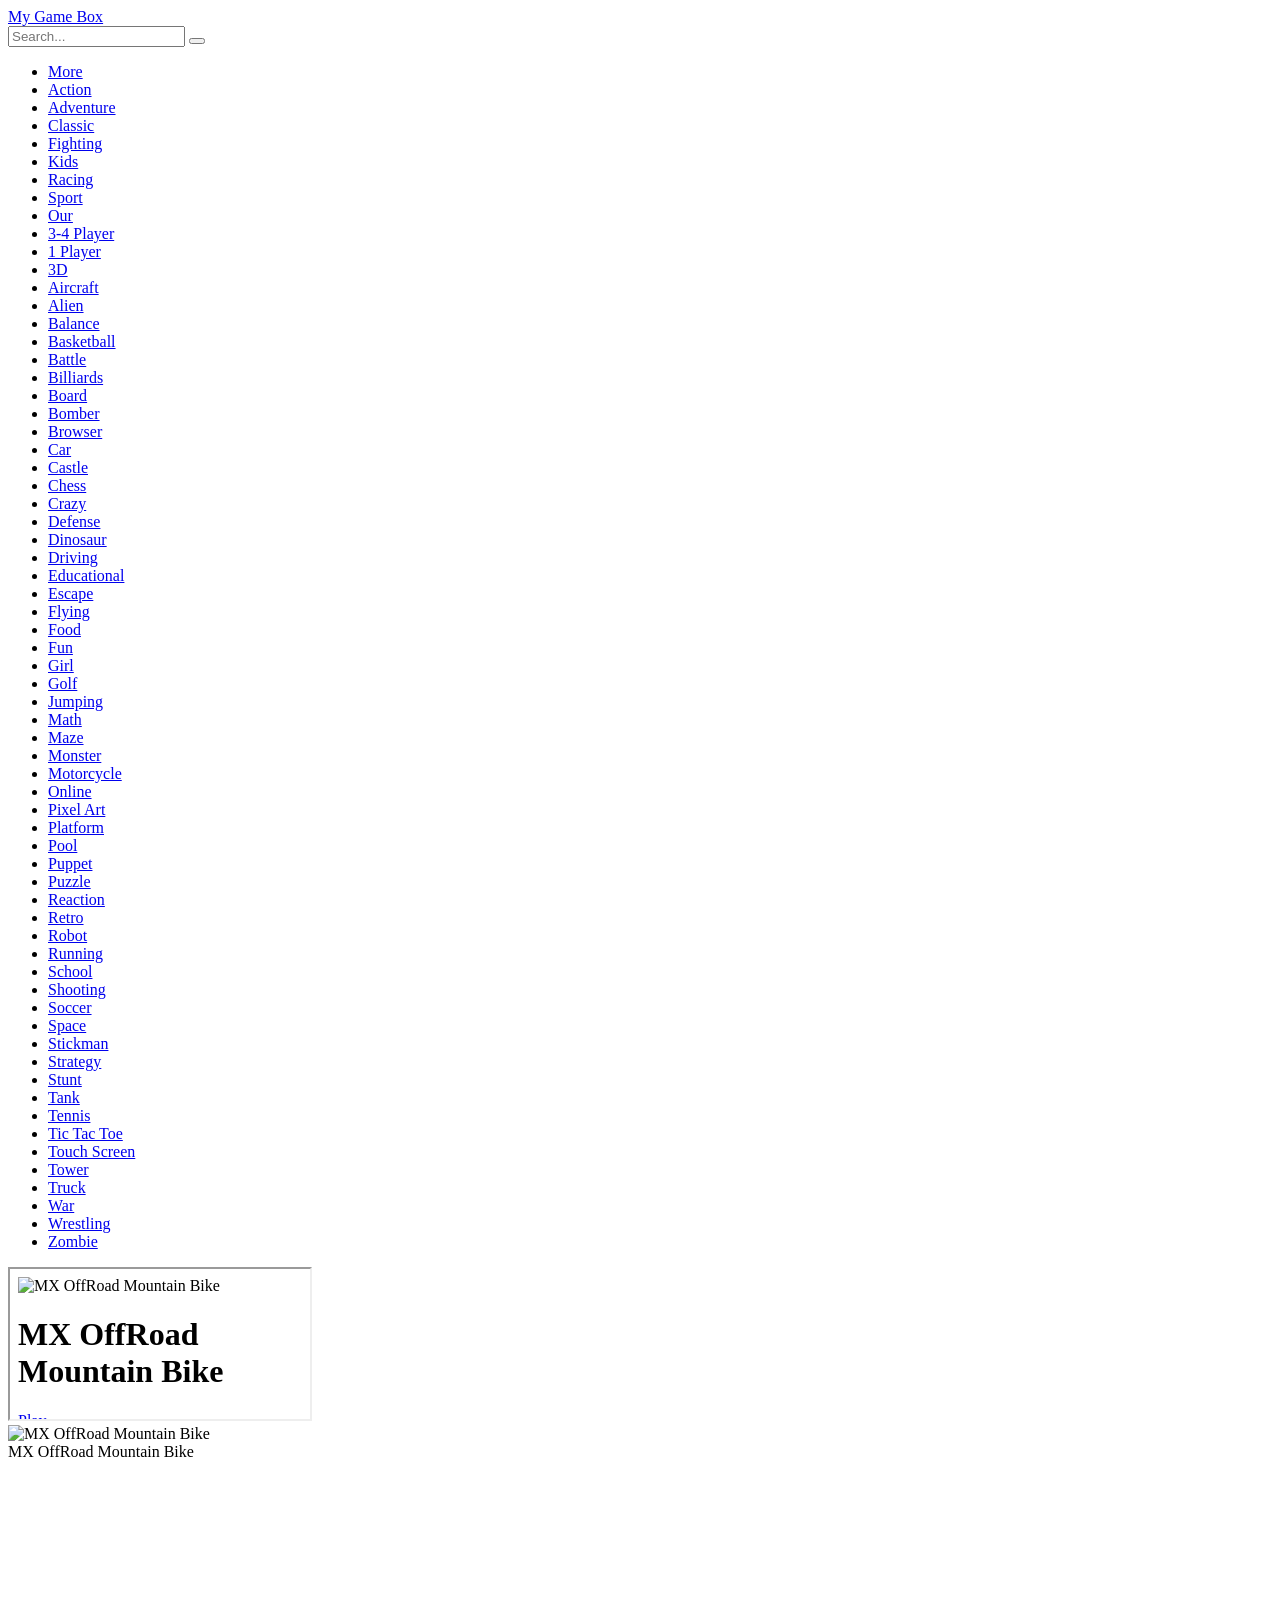
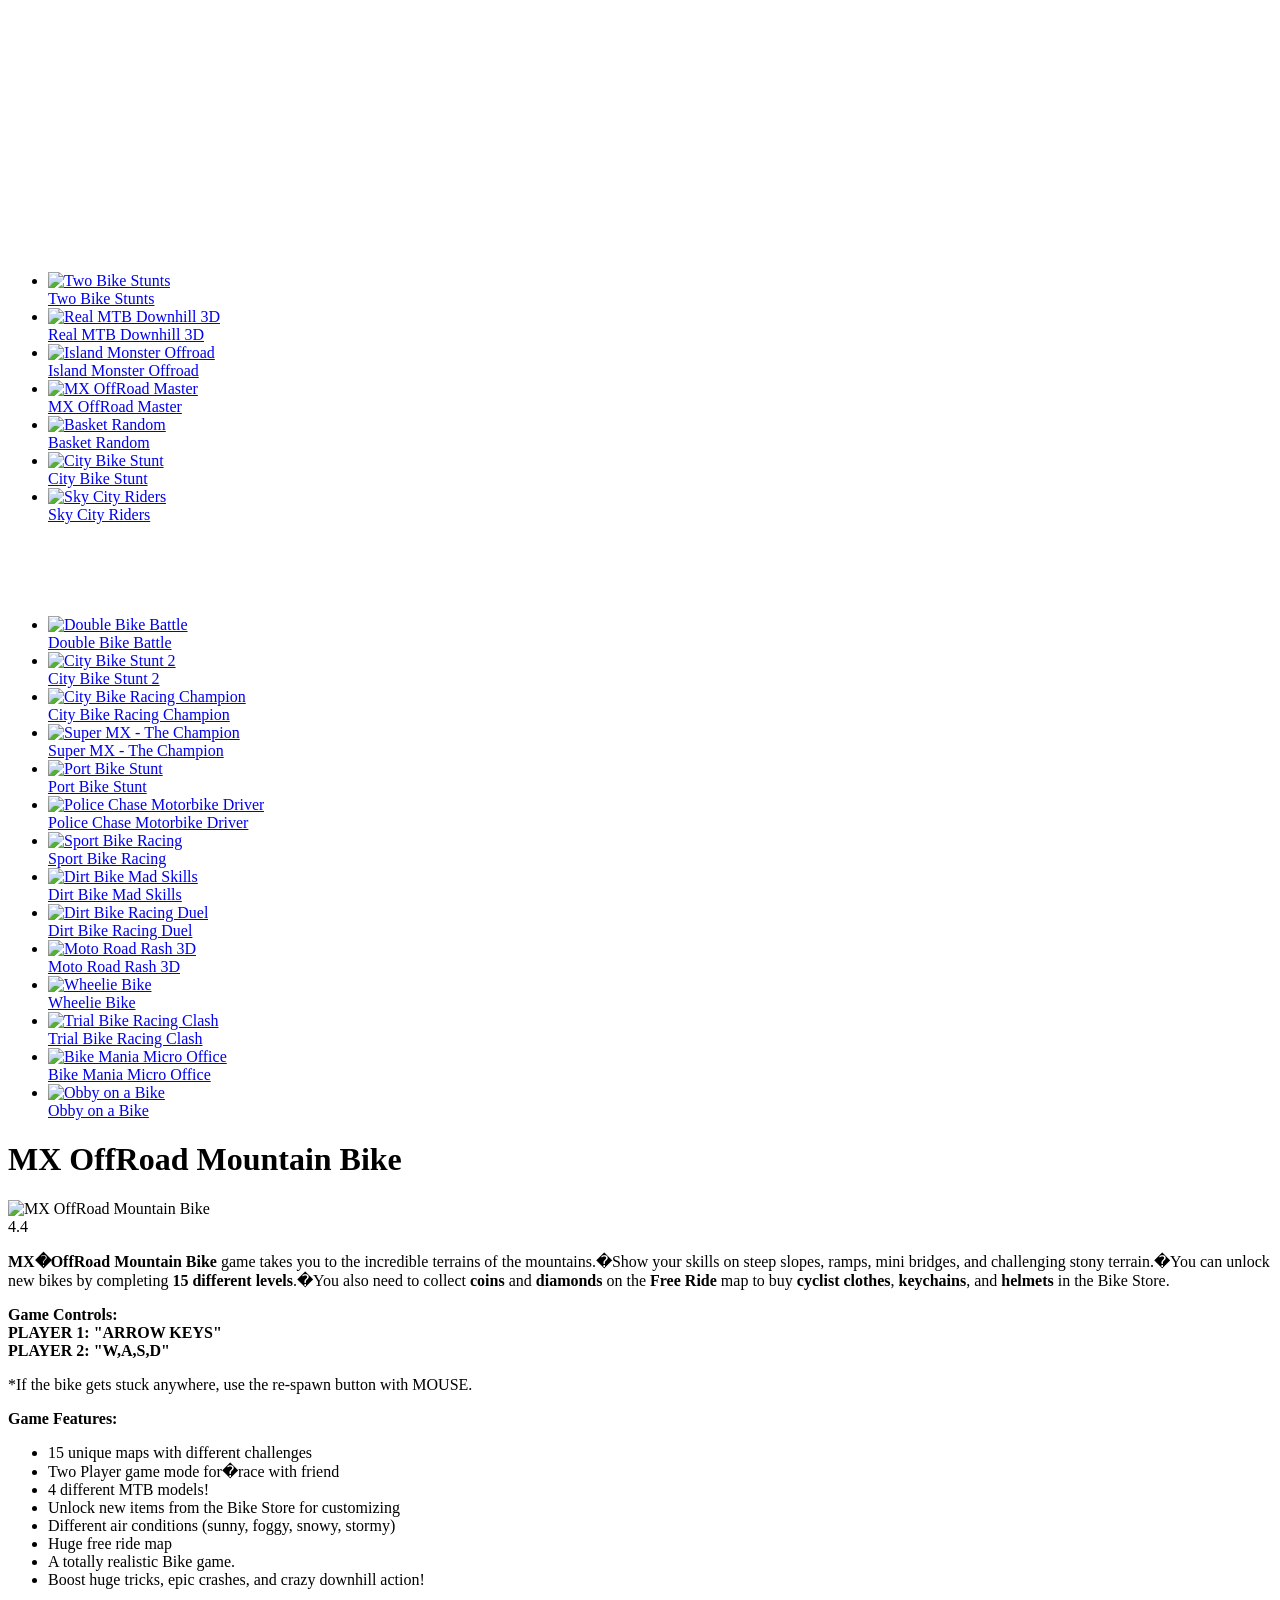
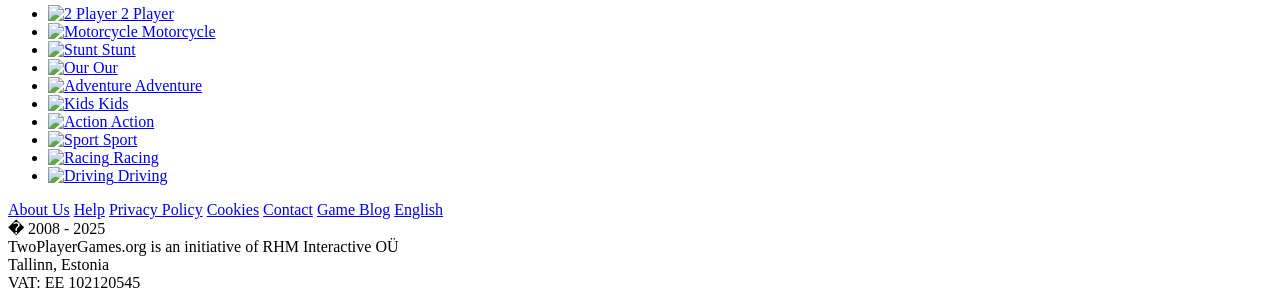
==== index.html @ 89d4104e "Add files via upload" ====
<!DOCTYPE html><html lang="en"><head>
    <meta http-equiv="Content-Type" content="text/html; charset=utf-8">
    <title>MX OffRoad Mountain Bike 🕹️ Two Player Games</title>
    <meta name="description" content="MX OffRoad Mountain Bike game takes you to the incredible terrains of the mountains. Show your skills on steep slopes, ramps, mini bridges, and challenging stony terrain. You can unlock new bikes by completing 15...">
    <meta name="robots" content="index, follow">
    <meta name="viewport" content="width=device-width">
    <link rel="canonical" href="https://www.twoplayergames.org/game/mx-offroad-mountain-bike">
    
    <link rel="alternate" hreflang="en" href="https://www.twoplayergames.org/game/mx-offroad-mountain-bike">
    <link rel="alternate" hreflang="fr" href="https://fr.twoplayergames.org/jeu/jeu-de-vtt-descente">
    <link rel="alternate" hreflang="es" href="https://es.twoplayergames.org/juego/juego-de-ciclismo-de-montana">
    <link rel="alternate" hreflang="de" href="https://de.twoplayergames.org/spiel/mountainbike-reitspiel">
    <link rel="alternate" hreflang="pt" href="https://br.twoplayergames.org/jogo/jogo-mundo-aberto-de-bicicleta">
    <link rel="alternate" hreflang="et" href="https://ee.twoplayergames.org/mangu/maastikurattasoidu-mang">
    <link rel="alternate" hreflang="tr" href="https://tr.twoplayergames.org/oyun/mtb-dag-bisikleti-macerasi">
    <link rel="icon" type="image/png" sizes="32x32" href="images/MX_OffRoad_Mountain_Bike_2.jpg">
    <link rel="icon" type="image/png" sizes="48x48" href="images/MX_OffRoad_Mountain_Bike_3.jpg">
    <link rel="manifest" href="/site.webmanifest">
    <link rel="preconnect" href="https://files.twoplayergames.org" crossorigin="">
    <link rel="preconnect" href="https://images.twoplayergames.org" crossorigin="">
    <link rel="preconnect" href="https://www.googletagmanager.com" crossorigin="">
    <link rel="preconnect" href="https://www.google-analytics.com" crossorigin="">
    <link rel="preconnect" href="https://instant.page" crossorigin="">
    <link rel="preconnect" href="https://cmp.inmobi.com" crossorigin="">

    <link href="css/twoplayergames-2a725bf2.css" rel="stylesheet">

<!-- InMobi Choice. Consent Manager Tag v3.0 (for TCF 2.2) -->
<script>
(function(){var host="twoplayergames.org";var element=document.createElement("script");var firstScript=document.getElementsByTagName("script")[0];var url="https://cmp.inmobi.com".concat("/choice/","VQjZvuLsaMwP2","/",host,"/choice.js?tag_version=V3");var uspTries=0;var uspTriesLimit=3;element.async=true;element.type="text/javascript";element.src=url;firstScript.parentNode.insertBefore(element,firstScript);function makeStub(){var TCF_LOCATOR_NAME="__tcfapiLocator";var queue=[];var win=window;var cmpFrame;function addFrame(){var doc=win.document;var otherCMP=!!win.frames[TCF_LOCATOR_NAME];if(!otherCMP){if(doc.body){var iframe=doc.createElement("iframe");iframe.style.cssText="display:none";iframe.name=TCF_LOCATOR_NAME;doc.body.appendChild(iframe)}else{setTimeout(addFrame,5)}}return!otherCMP}function tcfAPIHandler(){var gdprApplies;var args=arguments;if(!args.length){return queue}else if(args[0]==="setGdprApplies"){if(args.length>3&&args[2]===2&&typeof args[3]==="boolean"){gdprApplies=args[3];if(typeof args[2]==="function"){args[2]("set",true)}}}else if(args[0]==="ping"){var retr={gdprApplies:gdprApplies,cmpLoaded:false,cmpStatus:"stub"};if(typeof args[2]==="function"){args[2](retr)}}else{if(args[0]==="init"&&typeof args[3]==="object"){args[3]=Object.assign(args[3],{tag_version:"V3"})}queue.push(args)}}function postMessageEventHandler(event){var msgIsString=typeof event.data==="string";var json={};try{if(msgIsString){json=JSON.parse(event.data)}else{json=event.data}}catch(ignore){}var payload=json.__tcfapiCall;if(payload){window.__tcfapi(payload.command,payload.version,(function(retValue,success){var returnMsg={__tcfapiReturn:{returnValue:retValue,success:success,callId:payload.callId}};if(msgIsString){returnMsg=JSON.stringify(returnMsg)}if(event&&event.source&&event.source.postMessage){event.source.postMessage(returnMsg,"*")}}),payload.parameter)}}while(win){try{if(win.frames[TCF_LOCATOR_NAME]){cmpFrame=win;break}}catch(ignore){}if(win===window.top){break}win=win.parent}if(!cmpFrame){addFrame();win.__tcfapi=tcfAPIHandler;win.addEventListener("message",postMessageEventHandler,false)}}makeStub();function makeGppStub(){const CMP_ID=10;const SUPPORTED_APIS=["2:tcfeuv2","6:uspv1","7:usnatv1","8:usca","9:usvav1","10:uscov1","11:usutv1","12:usctv1"];window.__gpp_addFrame=function(n){if(!window.frames[n]){if(document.body){var i=document.createElement("iframe");i.style.cssText="display:none";i.name=n;document.body.appendChild(i)}else{window.setTimeout(window.__gpp_addFrame,10,n)}}};window.__gpp_stub=function(){var b=arguments;__gpp.queue=__gpp.queue||[];__gpp.events=__gpp.events||[];if(!b.length||b.length==1&&b[0]=="queue"){return __gpp.queue}if(b.length==1&&b[0]=="events"){return __gpp.events}var cmd=b[0];var clb=b.length>1?b[1]:null;var par=b.length>2?b[2]:null;if(cmd==="ping"){clb({gppVersion:"1.1",cmpStatus:"stub",cmpDisplayStatus:"hidden",signalStatus:"not ready",supportedAPIs:SUPPORTED_APIS,cmpId:CMP_ID,sectionList:[],applicableSections:[-1],gppString:"",parsedSections:{}},true)}else if(cmd==="addEventListener"){if(!("lastId"in __gpp)){__gpp.lastId=0}__gpp.lastId++;var lnr=__gpp.lastId;__gpp.events.push({id:lnr,callback:clb,parameter:par});clb({eventName:"listenerRegistered",listenerId:lnr,data:true,pingData:{gppVersion:"1.1",cmpStatus:"stub",cmpDisplayStatus:"hidden",signalStatus:"not ready",supportedAPIs:SUPPORTED_APIS,cmpId:CMP_ID,sectionList:[],applicableSections:[-1],gppString:"",parsedSections:{}}},true)}else if(cmd==="removeEventListener"){var success=false;for(var i=0;i<__gpp.events.length;i++){if(__gpp.events[i].id==par){__gpp.events.splice(i,1);success=true;break}}clb({eventName:"listenerRemoved",listenerId:par,data:success,pingData:{gppVersion:"1.1",cmpStatus:"stub",cmpDisplayStatus:"hidden",signalStatus:"not ready",supportedAPIs:SUPPORTED_APIS,cmpId:CMP_ID,sectionList:[],applicableSections:[-1],gppString:"",parsedSections:{}}},true)}else if(cmd==="hasSection"){clb(false,true)}else if(cmd==="getSection"||cmd==="getField"){clb(null,true)}else{__gpp.queue.push([].slice.apply(b))}};window.__gpp_msghandler=function(event){var msgIsString=typeof event.data==="string";try{var json=msgIsString?JSON.parse(event.data):event.data}catch(e){var json=null}if(typeof json==="object"&&json!==null&&"__gppCall"in json){var i=json.__gppCall;window.__gpp(i.command,(function(retValue,success){var returnMsg={__gppReturn:{returnValue:retValue,success:success,callId:i.callId}};event.source.postMessage(msgIsString?JSON.stringify(returnMsg):returnMsg,"*")}),"parameter"in i?i.parameter:null,"version"in i?i.version:"1.1")}};if(!("__gpp"in window)||typeof window.__gpp!=="function"){window.__gpp=window.__gpp_stub;window.addEventListener("message",window.__gpp_msghandler,false);window.__gpp_addFrame("__gppLocator")}}makeGppStub();var uspStubFunction=function(){var arg=arguments;if(typeof window.__uspapi!==uspStubFunction){setTimeout((function(){if(typeof window.__uspapi!=="undefined"){window.__uspapi.apply(window.__uspapi,arg)}}),500)}};var checkIfUspIsReady=function(){uspTries++;if(window.__uspapi===uspStubFunction&&uspTries<uspTriesLimit){console.warn("USP is not accessible")}else{clearInterval(uspInterval)}};if(typeof window.__uspapi==="undefined"){window.__uspapi=uspStubFunction;var uspInterval=setInterval(checkIfUspIsReady,6e3)}})();
</script>
<!-- End InMobi Choice. Consent Manager Tag v3.0 (for TCF 2.2) -->
<!-- Google Tag Manager -->
<script>(function(w,d,s,l,i){w[l]=w[l]||[];w[l].push({'gtm.start':
new Date().getTime(),event:'gtm.js'});var f=d.getElementsByTagName(s)[0],
j=d.createElement(s),dl=l!='dataLayer'?'&l='+l:'';j.async=true;j.src=
'https://www.googletagmanager.com/gtm.js?id='+i+dl;f.parentNode.insertBefore(j,f);
})(window,document,'script','dataLayer','GTM-WPDDRJ');</script>
<!-- End Google Tag Manager -->
<link rel="preconnect" href="//securepubads.g.doubleclick.net">
<link rel="preconnect" href="//stpd.cloud">
<script async="" src="js/gpt.js" crossorigin="anonymous"></script>
<script>
  stpd = window.stpd || {que: []};
  window.googletag = window.googletag || {};
  googletag.cmd = googletag.cmd || [];

  googletag.cmd.push(function() {
    var bodyWidth = document.getElementsByClassName('site-left')[0].clientWidth;

    var mappingLeft = googletag.sizeMapping()
        .addSize([bodyWidth + 320 + 10, 0], [[160,600],[120,600]])
        .addSize([bodyWidth + 240 + 10, 0], [[120,600]])
        .addSize([0, 0], [])
        .build();

    var mappingRight = googletag.sizeMapping()
        .addSize([0, 0], [])
        .addSize([bodyWidth + 240 + 10, 0], [[120,600]])
        .addSize([bodyWidth + 320 + 10, 0], [[160,600],[120,600]])
        .addSize([bodyWidth + 600 + 10, 0], [[300,600],[300,250],[160,600]])
        .build();

    googletag.defineSlot('/22538980388/twoplayergames.org_160x600_game_page_left_desktop', [[160,600],[120,600]], 'twoplayergames_org_game_page_left_desktop')
      .defineSizeMapping(mappingLeft)
      .addService(googletag.pubads());
    
    googletag.defineSlot('/22538980388/twoplayergames.org_970x90_game_bottom_desktop', [[970, 90], [728, 90], [970, 50], [980, 120]], 'twoplayergames_org_game_bottom_desktop')
      .addService(googletag.pubads());

    googletag.pubads().disableInitialLoad();
    googletag.pubads().enableSingleRequest();
    googletag.pubads().collapseEmptyDivs();
    googletag.enableServices();
  });

  function waitStpd(timeout = 5000, interval = 50) {
    return new Promise((resolve, reject) => {
      const start = Date.now();
      (function check() {
        if (typeof stpd !== 'undefined' && typeof stpd.initializeAdUnit === 'function') {
          resolve();
        } else if (Date.now() - start > timeout) {
          reject("stpd.initializeAdUnit not available in time");
        } else {
          setTimeout(check, interval);
        }
      })();
    });
  }
</script>

<!-- Prebid controller file -->
<script src="js/twoplayergames-roation.js"></script>
<script async="" src="https://stpd.cloud/saas/10013"></script>
    <link rel="preload" href="https://www.twoplayergames.org/gameframe/mx-offroad-mountain-bike" as="document">
    <link rel="prerender" href="https://www.twoplayergames.org/gameframe/mx-offroad-mountain-bike">

    <meta property="og:url" content="https://www.twoplayergames.org/game/mx-offroad-mountain-bike">
    <meta property="og:type" content="website">
    <meta property="og:title" content="MX OffRoad Mountain Bike">
    <meta property="og:description" content="MX OffRoad Mountain Bike game takes you to the incredible terrains of the mountains. Show your skills on steep slopes, ramps, mini bridges, and challenging stony terrain. You can unlock new bikes by completing 15...">
    <meta property="og:image" content="images/MX_OffRoad_Mountain_Bike_1.jpg">

    <meta name="twitter:card" content="summary_large_image">
    <meta property="twitter:domain" content="twoplayergames.org">
    <meta property="twitter:url" content="https://www.twoplayergames.org/game/mx-offroad-mountain-bike">
    <meta name="twitter:title" content="MX OffRoad Mountain Bike">
    <meta name="twitter:description" content="MX OffRoad Mountain Bike game takes you to the incredible terrains of the mountains. Show your skills on steep slopes, ramps, mini bridges, and challenging stony terrain. You can unlock new bikes by completing 15...">
    <meta name="twitter:image" content="https://images.twoplayergames.org/files/games/o1/MX_OffRoad_Mountain_Bike/MX_OffRoad_Mountain_Bike.jpg?auto=format&w=200">
</head>

<body>
<iframe style="display: none;" name="__tcfapiLocator"></iframe>

<div class="site-body">
        <div class="left-ad">
        <div class="left-ad-160">
            <div>
  <!-- /22538980388/twoplayergames.org_160x600_game_page_left_desktop -->
  <div id="twoplayergames_org_game_page_left_desktop" style="position: sticky; top: 5px"></div>
  <script>
    googletag.cmd.push(function() {
      googletag.display('twoplayergames_org_game_page_left_desktop');

      waitStpd().then(() => {
          stpd.initializeAdUnit('twoplayergames_org_game_page_left_desktop');
      }).catch(console.warn);
    });
  </script>
</div>
        </div>
    </div>
        <div class="site-left">
        <div class="top-space">
    <div class="logo">
        <a target="_parent" href="https://www.twoplayergames.org/" title="Two Player Games"></a>
    </div>
    <div class="top-game-box">
        <a href="#" class="game-box-btn" draggable="false" data-text-empty="Your game box is empty.">
            My Game Box
            <i class="con monochrome-inbox"></i>
        </a>
    </div>
    <div class="top-search">
        <form action="/search" enctype="application/x-www-form-urlencoded" id="search-form" method="get">
            <div class="top-search-input-container">
                <input name="q" class="search-input" type="text" title="Game search" placeholder="Search...">
                <button class="search-button" type="submit" aria-label="Search"><span class="monochrome-search"></span></button>
            </div>
        </form>
    </div>
</div>

<div class="site-top-container">
    <div class="site-top-left"></div>
    <div class="site-top">
        <div class="top-menu" data-text-close="Close">
    <ul>
        <li><a href="#" class="menu-toggle" title=""><span class="cat-icon monochrome-plus-sign"></span><span>More</span></a></li>
            <li><a href="https://www.twoplayergames.org/action" title="Action Games">
                <span class="cat-icon monochrome-category-6"></span><span class="cat-title">Action</span></a></li>
            <li><a href="https://www.twoplayergames.org/adventure" title="Adventure Games">
                <span class="cat-icon monochrome-category-1"></span><span class="cat-title">Adventure</span></a></li>
            <li><a href="https://www.twoplayergames.org/classic" title="Classic Games">
                <span class="cat-icon monochrome-category-2"></span><span class="cat-title">Classic</span></a></li>
            <li><a href="https://www.twoplayergames.org/fighting" title="Fighting Games">
                <span class="cat-icon monochrome-category-4"></span><span class="cat-title">Fighting</span></a></li>
            <li><a href="https://www.twoplayergames.org/kids" title="Kids Games">
                <span class="cat-icon monochrome-category-7"></span><span class="cat-title">Kids</span></a></li>
            <li><a href="https://www.twoplayergames.org/racing" title="Racing Games">
                <span class="cat-icon monochrome-category-3"></span><span class="cat-title">Racing</span></a></li>
            <li><a href="https://www.twoplayergames.org/sport" title="Sport Games">
                <span class="cat-icon monochrome-category-5"></span><span class="cat-title">Sport</span></a></li>
            <li><a href="https://www.twoplayergames.org/our" title="Our Games">
                <span class="cat-icon monochrome-category-12"></span><span class="cat-title">Our</span></a></li>
            <li><a href="https://www.twoplayergames.org/3-4-player" title="3-4 Player Games">
                <span class="cat-icon monochrome-category-13"></span><span class="cat-title">3-4 Player</span></a></li>
            <li><a href="https://www.twoplayergames.org/1-player" title="1 Player Games">
                <span class="cat-icon monochrome-category-9"></span><span class="cat-title">1 Player</span></a></li>
            <li><a href="https://www.twoplayergames.org/3d" title="3D Games">
                <span class="cat-icon monochrome-category-8"></span><span class="cat-title">3D</span></a></li>
            <li><a href="https://www.twoplayergames.org/aircraft" title="Aircraft Games">
                <span class="cat-icon monochrome-category-40"></span><span class="cat-title">Aircraft</span></a></li>
            <li><a href="https://www.twoplayergames.org/alien" title="Alien Games">
                <span class="cat-icon monochrome-category-42"></span><span class="cat-title">Alien</span></a></li>
            <li><a href="https://www.twoplayergames.org/balance" title="Balance Games">
                <span class="cat-icon monochrome-category-43"></span><span class="cat-title">Balance</span></a></li>
            <li><a href="https://www.twoplayergames.org/basketball" title="Basketball Games">
                <span class="cat-icon monochrome-category-19"></span><span class="cat-title">Basketball</span></a></li>
            <li><a href="https://www.twoplayergames.org/battle" title="Battle Games">
                <span class="cat-icon monochrome-category-44"></span><span class="cat-title">Battle</span></a></li>
            <li><a href="https://www.twoplayergames.org/billiards" title="Billiards Games">
                <span class="cat-icon monochrome-category-45"></span><span class="cat-title">Billiards</span></a></li>
            <li><a href="https://www.twoplayergames.org/board" title="Board Games">
                <span class="cat-icon monochrome-category-21"></span><span class="cat-title">Board</span></a></li>
            <li><a href="https://www.twoplayergames.org/bomber" title="Bomber Games">
                <span class="cat-icon monochrome-category-46"></span><span class="cat-title">Bomber</span></a></li>
            <li><a href="https://www.twoplayergames.org/browser" title="Browser Games">
                <span class="cat-icon monochrome-category-37"></span><span class="cat-title">Browser</span></a></li>
            <li><a href="https://www.twoplayergames.org/car" title="Car Games">
                <span class="cat-icon monochrome-category-15"></span><span class="cat-title">Car</span></a></li>
            <li><a href="https://www.twoplayergames.org/castle" title="Castle Games">
                <span class="cat-icon monochrome-category-47"></span><span class="cat-title">Castle</span></a></li>
            <li><a href="https://www.twoplayergames.org/chess" title="Chess Games">
                <span class="cat-icon monochrome-category-28"></span><span class="cat-title">Chess</span></a></li>
            <li><a href="https://www.twoplayergames.org/crazy" title="Crazy Games">
                <span class="cat-icon monochrome-category-41"></span><span class="cat-title">Crazy</span></a></li>
            <li><a href="https://www.twoplayergames.org/defense" title="Defense Games">
                <span class="cat-icon monochrome-category-48"></span><span class="cat-title">Defense</span></a></li>
            <li><a href="https://www.twoplayergames.org/dinosaur" title="Dinosaur Games">
                <span class="cat-icon monochrome-category-49"></span><span class="cat-title">Dinosaur</span></a></li>
            <li><a href="https://www.twoplayergames.org/driving" title="Driving Games">
                <span class="cat-icon monochrome-category-50"></span><span class="cat-title">Driving</span></a></li>
            <li><a href="https://www.twoplayergames.org/educational" title="Educational Games">
                <span class="cat-icon monochrome-category-51"></span><span class="cat-title">Educational</span></a></li>
            <li><a href="https://www.twoplayergames.org/escape" title="Escape Games">
                <span class="cat-icon monochrome-category-52"></span><span class="cat-title">Escape</span></a></li>
            <li><a href="https://www.twoplayergames.org/flying" title="Flying Games">
                <span class="cat-icon monochrome-category-20"></span><span class="cat-title">Flying</span></a></li>
            <li><a href="https://www.twoplayergames.org/food" title="Food Games">
                <span class="cat-icon monochrome-category-25"></span><span class="cat-title">Food</span></a></li>
            <li><a href="https://www.twoplayergames.org/fun" title="Fun Games">
                <span class="cat-icon monochrome-category-23"></span><span class="cat-title">Fun</span></a></li>
            <li><a href="https://www.twoplayergames.org/girl" title="Girl Games">
                <span class="cat-icon monochrome-category-29"></span><span class="cat-title">Girl</span></a></li>
            <li><a href="https://www.twoplayergames.org/golf" title="Golf Games">
                <span class="cat-icon monochrome-category-53"></span><span class="cat-title">Golf</span></a></li>
            <li><a href="https://www.twoplayergames.org/jumping" title="Jumping Games">
                <span class="cat-icon monochrome-category-70"></span><span class="cat-title">Jumping</span></a></li>
            <li><a href="https://www.twoplayergames.org/math" title="Math Games">
                <span class="cat-icon monochrome-category-33"></span><span class="cat-title">Math</span></a></li>
            <li><a href="https://www.twoplayergames.org/maze" title="Maze Games">
                <span class="cat-icon monochrome-category-54"></span><span class="cat-title">Maze</span></a></li>
            <li><a href="https://www.twoplayergames.org/monster" title="Monster Games">
                <span class="cat-icon monochrome-category-55"></span><span class="cat-title">Monster</span></a></li>
            <li><a href="https://www.twoplayergames.org/motorcycle" title="Motorcycle Games">
                <span class="cat-icon monochrome-category-34"></span><span class="cat-title">Motorcycle</span></a></li>
            <li><a href="https://www.twoplayergames.org/online" title="Online Games">
                <span class="cat-icon monochrome-category-22"></span><span class="cat-title">Online</span></a></li>
            <li><a href="https://www.twoplayergames.org/pixel-art" title="Pixel Art Games">
                <span class="cat-icon monochrome-category-56"></span><span class="cat-title">Pixel Art</span></a></li>
            <li><a href="https://www.twoplayergames.org/platform" title="Platform Games">
                <span class="cat-icon monochrome-category-57"></span><span class="cat-title">Platform</span></a></li>
            <li><a href="https://www.twoplayergames.org/pool" title="Pool Games">
                <span class="cat-icon monochrome-category-32"></span><span class="cat-title">Pool</span></a></li>
            <li><a href="https://www.twoplayergames.org/puppet" title="Puppet Games">
                <span class="cat-icon monochrome-category-58"></span><span class="cat-title">Puppet</span></a></li>
            <li><a href="https://www.twoplayergames.org/puzzle" title="Puzzle Games">
                <span class="cat-icon monochrome-category-59"></span><span class="cat-title">Puzzle</span></a></li>
            <li><a href="https://www.twoplayergames.org/reaction" title="Reaction Games">
                <span class="cat-icon monochrome-category-38"></span><span class="cat-title">Reaction</span></a></li>
            <li><a href="https://www.twoplayergames.org/retro" title="Retro Games">
                <span class="cat-icon monochrome-category-60"></span><span class="cat-title">Retro</span></a></li>
            <li><a href="https://www.twoplayergames.org/robot" title="Robot Games">
                <span class="cat-icon monochrome-category-61"></span><span class="cat-title">Robot</span></a></li>
            <li><a href="https://www.twoplayergames.org/running" title="Running Games">
                <span class="cat-icon monochrome-category-17"></span><span class="cat-title">Running</span></a></li>
            <li><a href="https://www.twoplayergames.org/school" title="School Games">
                <span class="cat-icon monochrome-category-62"></span><span class="cat-title">School</span></a></li>
            <li><a href="https://www.twoplayergames.org/shooting" title="Shooting Games">
                <span class="cat-icon monochrome-category-24"></span><span class="cat-title">Shooting</span></a></li>
            <li><a href="https://www.twoplayergames.org/soccer" title="Soccer Games">
                <span class="cat-icon monochrome-category-31"></span><span class="cat-title">Soccer</span></a></li>
            <li><a href="https://www.twoplayergames.org/space" title="Space Games">
                <span class="cat-icon monochrome-category-63"></span><span class="cat-title">Space</span></a></li>
            <li><a href="https://www.twoplayergames.org/stickman" title="Stickman Games">
                <span class="cat-icon monochrome-category-30"></span><span class="cat-title">Stickman</span></a></li>
            <li><a href="https://www.twoplayergames.org/strategy" title="Strategy Games">
                <span class="cat-icon monochrome-category-64"></span><span class="cat-title">Strategy</span></a></li>
            <li><a href="https://www.twoplayergames.org/stunt" title="Stunt Games">
                <span class="cat-icon monochrome-category-14"></span><span class="cat-title">Stunt</span></a></li>
            <li><a href="https://www.twoplayergames.org/tank" title="Tank Games">
                <span class="cat-icon monochrome-category-16"></span><span class="cat-title">Tank</span></a></li>
            <li><a href="https://www.twoplayergames.org/tennis" title="Tennis Games">
                <span class="cat-icon monochrome-category-65"></span><span class="cat-title">Tennis</span></a></li>
            <li><a href="https://www.twoplayergames.org/tic-tac-toe" title="Tic Tac Toe Games">
                <span class="cat-icon monochrome-category-36"></span><span class="cat-title">Tic Tac Toe</span></a></li>
            <li><a href="https://www.twoplayergames.org/touch-screen" title="Touch Screen Games">
                <span class="cat-icon monochrome-category-66"></span><span class="cat-title">Touch Screen</span></a></li>
            <li><a href="https://www.twoplayergames.org/tower" title="Tower Games">
                <span class="cat-icon monochrome-category-67"></span><span class="cat-title">Tower</span></a></li>
            <li><a href="https://www.twoplayergames.org/truck" title="Truck Games">
                <span class="cat-icon monochrome-category-71"></span><span class="cat-title">Truck</span></a></li>
            <li><a href="https://www.twoplayergames.org/war" title="War Games">
                <span class="cat-icon monochrome-category-68"></span><span class="cat-title">War</span></a></li>
            <li><a href="https://www.twoplayergames.org/wrestling" title="Wrestling Games">
                <span class="cat-icon monochrome-category-69"></span><span class="cat-title">Wrestling</span></a></li>
            <li><a href="https://www.twoplayergames.org/zombie" title="Zombie Games">
                <span class="cat-icon monochrome-category-26"></span><span class="cat-title">Zombie</span></a></li>
        </ul>
</div>
    </div>
    <div class="site-top-right"></div>
</div>
        <div class="site-main pt-10">
            <div class="game-page-top">
    <div class="game-page-top-left">
        <noscript>
            <div class="alert">JavaScript must be enabled to play this game.</div>
        </noscript>

        <div class="game">
            <div id="game-container" style="width:950px; height:589px;">
                <iframe title="MX OffRoad Mountain Bike" name="game-frame" id="game-frame" src="mx-offroad-mountain-bike.html" tabindex="0" allowfullscreen=""></iframe>
                <div class="game-bottom-bar">
                    <div class="game-details">
                        <img alt="MX OffRoad Mountain Bike" class="image" height="38" src="images/MX_OffRoad_Mountain_Bike.jpg" title="MX OffRoad Mountain Bike" width="50">
                        <div class="title">MX OffRoad Mountain Bike</div>
                    </div>
                    <div class="game-tools">
                        <a href="#" class="game-box-add" aria-label="Add game to your game-box." rel="tipsy-s" data-text-add="Add to My Game Box" data-text-in="This game is in your Game Box."><span class="monochrome-inbox-in"></span></a>
                        <a href="#" class="lights-on-off" aria-label="Turn on/off the lights." rel="tipsy-s" data-text-turn-off="Turn Off the Lights" data-text-turn-on="Turn On the Lights" data-text-confirm="Are you sure you want to exit the game?"><span class="monochrome-lightbulb"></span></a>
                        <a href="#" class="game-full-screen" aria-label="Switch to full-screen." rel="tipsy-s" title="Switch to Full-screen"><span class="monochrome-fullscreen"></span></a>
                    </div>
                </div>
            </div>
        </div>
    </div>
</div>
<div class="game-page-related">
    <ul class="game-list">
                    <li><a href="https://www.twoplayergames.org/game/two-bike-stunts" title="Two Bike Stunts" data-game-id="1811" data-game-slug="two-bike-stunts" data-game-image="o1/Two_Bike_Stunts/Two_Bike_Stunts.jpg" data-video-thumb="{" mp4":"o1\="" two_bike_stunts\="" two-bike-stunts-200x150.mp4","webm":"o1\="" two-bike-stunts-200x150.webm"}"="">
    <div class="image"><img draggable="false" srcset="images/Two_Bike_Stunts.jpg 1x, images/Two_Bike_Stunts_1.jpg 2x" src="images/Two_Bike_Stunts.jpg" width="100" height="75" alt="Two Bike Stunts"></div>
    <div class="title">Two Bike Stunts</div>
</a></li>
                    <li><a href="https://www.twoplayergames.org/game/real-mtb-downhill-3d" title="Real MTB Downhill 3D" data-game-id="1762" data-game-slug="real-mtb-downhill-3d" data-game-image="other/Real_MTB_Downhill/Real_MTB_Downhill.jpg">
    <div class="image"><img draggable="false" srcset="images/Real_MTB_Downhill.jpg 1x, images/Real_MTB_Downhill_1.jpg 2x" src="images/Real_MTB_Downhill.jpg" width="100" height="75" alt="Real MTB Downhill 3D"></div>
    <div class="title">Real MTB Downhill 3D</div>
</a></li>
                    <li><a href="https://www.twoplayergames.org/game/island-monster-offroad" title="Island Monster Offroad" data-game-id="1879" data-game-slug="island-monster-offroad" data-game-image="o1/Island_Monster_Offroad/island_monster.jpg" data-video-thumb="{" mp4":"o1\="" island_monster_offroad\="" island-monster-offroad-200x150.mp4","webm":"o1\="" island-monster-offroad-200x150.webm"}"="">
    <div class="image"><img draggable="false" srcset="images/island_monster.jpg 1x, images/island_monster_1.jpg 2x" src="images/island_monster.jpg" width="100" height="75" alt="Island Monster Offroad"></div>
    <div class="title">Island Monster Offroad</div>
</a></li>
                    <li><a href="https://www.twoplayergames.org/game/mx-offroad-master" title="MX OffRoad Master" data-game-id="2139" data-game-slug="mx-offroad-master" data-game-image="other/Mx_OffRoad_Master.jpg" data-video-thumb="{" mp4":"other\="" mx-offroad-master-200x150.mp4","webm":"other\="" mx-offroad-master-200x150.webm"}"="">
    <div class="image"><img draggable="false" srcset="images/Mx_OffRoad_Master.jpg 1x, images/Mx_OffRoad_Master_1.jpg 2x" src="images/Mx_OffRoad_Master.jpg" width="100" height="75" alt="MX OffRoad Master"></div>
    <div class="title">MX OffRoad Master</div>
</a></li>
                    <li><a href="https://www.twoplayergames.org/game/basket-random" title="Basket Random" data-game-id="1742" data-game-slug="basket-random" data-game-image="other/Basket_Random/Basket_Random.jpg" data-video-thumb="{" mp4":"other\="" basket_random\="" basket-random-200x150.mp4","webm":"other\="" basket-random-200x150.webm"}"="">
    <div class="image"><img draggable="false" srcset="images/Basket_Random.jpg 1x, images/Basket_Random_1.jpg 2x" src="images/Basket_Random.jpg" width="100" height="75" alt="Basket Random"></div>
    <div class="title">Basket Random</div>
</a></li>
                    <li><a href="https://www.twoplayergames.org/game/city-bike-stunt" title="City Bike Stunt" data-game-id="1794" data-game-slug="city-bike-stunt" data-game-image="other/City_Bike_Stunt/City_Bike_Stunt.jpg">
    <div class="image"><img draggable="false" srcset="images/City_Bike_Stunt.jpg 1x, images/City_Bike_Stunt_1.jpg 2x" src="images/City_Bike_Stunt.jpg" width="100" height="75" alt="City Bike Stunt"></div>
    <div class="title">City Bike Stunt</div>
</a></li>
                    <li><a href="https://www.twoplayergames.org/game/sky-city-riders" title="Sky City Riders" data-game-id="1870" data-game-slug="sky-city-riders" data-game-image="o1/Sky_City_Riders/Sky_City_Riders.jpg" data-video-thumb="{" mp4":"o1\="" sky_city_riders\="" sky-city-riders-200x150.mp4","webm":"o1\="" sky-city-riders-200x150.webm"}"="">
    <div class="image"><img draggable="false" srcset="images/Sky_City_Riders.jpg 1x, images/Sky_City_Riders_1.jpg 2x" src="images/Sky_City_Riders.jpg" width="100" height="75" alt="Sky City Riders"></div>
    <div class="title">Sky City Riders</div>
</a></li>
            </ul>
</div>
<div class="game-page-ad">
    <!-- /22538980388/twoplayergames.org_970x90_game_bottom_desktop -->
<div style="display:flex;height:100%;max-height:120px">
  <div id="twoplayergames_org_game_bottom_desktop" style="min-width: 468px; max-width: 980px; min-height: 60px; max-height: 120px; margin: 0 auto"></div>
  <script>
    googletag.cmd.push(function() {
      googletag.display('twoplayergames_org_game_bottom_desktop');

      waitStpd().then(() => {
          stpd.initializeAdUnit('twoplayergames_org_game_bottom_desktop');
      }).catch(console.warn);
    });
  </script>
</div>
</div>
<div class="game-page-related">
    <ul class="game-list">
                    <li><a href="https://www.twoplayergames.org/game/double-bike-battle" title="Double Bike Battle" data-game-id="1056" data-game-slug="double-bike-battle" data-game-image="o5/Double_Bike_Battle_HTML5.jpg" data-video-thumb="{" mp4":"o5\="" double-bike-battle-200x150.mp4","webm":"o5\="" double-bike-battle-200x150.webm"}"="">
    <div class="image"><img draggable="false" srcset="images/Double_Bike_Battle_HTML5.jpg 1x, images/Double_Bike_Battle_HTML5_1.jpg 2x" src="images/Double_Bike_Battle_HTML5.jpg" width="100" height="75" alt="Double Bike Battle"></div>
    <div class="title">Double Bike Battle</div>
</a></li>
                    <li><a href="https://www.twoplayergames.org/game/city-bike-stunt-2" title="City Bike Stunt 2" data-game-id="1882" data-game-slug="city-bike-stunt-2" data-game-image="o1/City_Bike_Stunt_2/City_Bike_Stunt_2.jpg" data-video-thumb="{" mp4":"o1\="" city_bike_stunt_2\="" city-bike-stunt-2-200x150.mp4","webm":"o1\="" city-bike-stunt-2-200x150.webm"}"="">
    <div class="image"><img draggable="false" srcset="images/City_Bike_Stunt_2.jpg 1x, images/City_Bike_Stunt_2_1.jpg 2x" src="images/City_Bike_Stunt_2.jpg" width="100" height="75" alt="City Bike Stunt 2"></div>
    <div class="title">City Bike Stunt 2</div>
</a></li>
                    <li><a href="https://www.twoplayergames.org/game/city-bike-racing-champion" title="City Bike Racing Champion" data-game-id="2411" data-game-slug="city-bike-racing-champion" data-game-image="o2/City_Bike_Racing_Champion/city-bike-racing-champion.jpg" data-video-thumb="{" mp4":"o2\="" city_bike_racing_champion\="" city-bike-racing-champion-200x150.mp4","webm":"o2\="" city-bike-racing-champion-200x150.webm"}"="">
    <div class="image"><img draggable="false" srcset="images/city-bike-racing-champion.jpg 1x, images/city-bike-racing-champion_1.jpg 2x" src="images/city-bike-racing-champion.jpg" width="100" height="75" alt="City Bike Racing Champion"></div>
    <div class="title">City Bike Racing Champion</div>
</a></li>
                    <li><a href="https://www.twoplayergames.org/game/super-mx-the-champion" title="Super MX - The Champion" data-game-id="1833" data-game-slug="super-mx-the-champion" data-game-image="other/Super_mx_the_champion.jpg">
    <div class="image"><img draggable="false" srcset="images/Super_mx_the_champion.jpg 1x, images/Super_mx_the_champion_1.jpg 2x" src="images/Super_mx_the_champion.jpg" width="100" height="75" alt="Super MX - The Champion"></div>
    <div class="title">Super MX - The Champion</div>
</a></li>
                    <li><a href="https://www.twoplayergames.org/game/port-bike-stunt" title="Port Bike Stunt" data-game-id="1804" data-game-slug="port-bike-stunt" data-game-image="o2/Port_Bike_Stunt/Port_Bike_Stunt.jpg" data-video-thumb="{" mp4":"o2\="" port_bike_stunt\="" port-bike-stunt-200x150.mp4","webm":"o2\="" port-bike-stunt-200x150.webm"}"="">
    <div class="image"><img draggable="false" srcset="images/Port_Bike_Stunt.jpg 1x, images/Port_Bike_Stunt_1.jpg 2x" src="images/Port_Bike_Stunt.jpg" width="100" height="75" alt="Port Bike Stunt"></div>
    <div class="title">Port Bike Stunt</div>
</a></li>
                    <li><a href="https://www.twoplayergames.org/game/police-chase-motorbike-driver" title="Police Chase Motorbike Driver" data-game-id="2209" data-game-slug="police-chase-motorbike-driver" data-game-image="other/Police_Chase_Motobike_Driver.jpg">
    <div class="image"><img draggable="false" srcset="images/Police_Chase_Motobike_Driver.jpg 1x, images/Police_Chase_Motobike_Driver_1.jpg 2x" src="images/Police_Chase_Motobike_Driver.jpg" width="100" height="75" alt="Police Chase Motorbike Driver"></div>
    <div class="title">Police Chase Motorbike Driver</div>
</a></li>
                    <li><a href="https://www.twoplayergames.org/game/sport-bike-racing" title="Sport Bike Racing" data-game-id="2078" data-game-slug="sport-bike-racing" data-game-image="other/Sport_Bike_Racing.jpg">
    <div class="image"><img draggable="false" srcset="images/Sport_Bike_Racing.jpg 1x, images/Sport_Bike_Racing_1.jpg 2x" src="images/Sport_Bike_Racing.jpg" width="100" height="75" alt="Sport Bike Racing"></div>
    <div class="title">Sport Bike Racing</div>
</a></li>
                    <li><a href="https://www.twoplayergames.org/game/dirt-bike-mad-skills" title="Dirt Bike Mad Skills" data-game-id="2333" data-game-slug="dirt-bike-mad-skills" data-game-image="o1/Dirt_Bike_Mad_Skills/Dirt_Bike_Mad_Skills.jpg" data-video-thumb="{" mp4":"o1\="" dirt_bike_mad_skills\="" dirtbikemadskills-200x150.mp4","webm":"o1\="" dirtbikemadskills-200x150.webm"}"="">
    <div class="image"><img draggable="false" srcset="images/Dirt_Bike_Mad_Skills.jpg 1x, images/Dirt_Bike_Mad_Skills_1.jpg 2x" src="images/Dirt_Bike_Mad_Skills.jpg" width="100" height="75" alt="Dirt Bike Mad Skills"></div>
    <div class="title">Dirt Bike Mad Skills</div>
</a></li>
                    <li><a href="https://www.twoplayergames.org/game/dirt-bike-racing-duel" title="Dirt Bike Racing Duel" data-game-id="2258" data-game-slug="dirt-bike-racing-duel" data-game-image="o1/Dirt_Bike_Racing_Duel/Dirt_Bike_Racing_Duel.jpg" data-video-thumb="{" mp4":"o1\="" dirt_bike_racing_duel\="" dirt-bike-racing-duel-200x150.mp4","webm":"o1\="" dirt-bike-racing-duel-200x150.webm"}"="">
    <div class="image"><img draggable="false" srcset="images/Dirt_Bike_Racing_Duel.jpg 1x, images/Dirt_Bike_Racing_Duel_1.jpg 2x" src="images/Dirt_Bike_Racing_Duel.jpg" width="100" height="75" alt="Dirt Bike Racing Duel"></div>
    <div class="title">Dirt Bike Racing Duel</div>
</a></li>
                    <li><a href="https://www.twoplayergames.org/game/moto-road-rash-3d" title="Moto Road Rash 3D" data-game-id="1645" data-game-slug="moto-road-rash-3d" data-game-image="other/Moto_Road_Rash_3D.jpg">
    <div class="image"><img draggable="false" srcset="images/Moto_Road_Rash_3D.jpg 1x, images/Moto_Road_Rash_3D_1.jpg 2x" src="images/Moto_Road_Rash_3D.jpg" width="100" height="75" alt="Moto Road Rash 3D"></div>
    <div class="title">Moto Road Rash 3D</div>
</a></li>
                    <li><a href="https://www.twoplayergames.org/game/wheelie-bike" title="Wheelie Bike" data-game-id="2815" data-game-slug="wheelie-bike" data-game-image="other/wheelie-bike.jpg">
    <div class="image"><img draggable="false" srcset="images/wheelie-bike.jpg 1x, images/wheelie-bike_1.jpg 2x" src="images/wheelie-bike.jpg" width="100" height="75" alt="Wheelie Bike"></div>
    <div class="title">Wheelie Bike</div>
</a></li>
                    <li><a href="https://www.twoplayergames.org/game/trial-bike-racing-clash" title="Trial Bike Racing Clash" data-game-id="2332" data-game-slug="trial-bike-racing-clash" data-game-image="o1/Trial_Bike_Racing_Clash/Trial_Bike_Racing_Clash.jpg" data-video-thumb="{" mp4":"o1\="" trial_bike_racing_clash\="" trialbikeracingclash-200x150.mp4","webm":"o1\="" trialbikeracingclash-200x150.webm"}"="">
    <div class="image"><img draggable="false" srcset="images/Trial_Bike_Racing_Clash.jpg 1x, images/Trial_Bike_Racing_Clash_1.jpg 2x" src="images/Trial_Bike_Racing_Clash.jpg" width="100" height="75" alt="Trial Bike Racing Clash"></div>
    <div class="title">Trial Bike Racing Clash</div>
</a></li>
                    <li><a href="https://www.twoplayergames.org/game/bike-mania-micro-office" title="Bike Mania Micro Office" data-game-id="2032" data-game-slug="bike-mania-micro-office" data-game-image="other/Bike_Mania_Micro_Office.jpg">
    <div class="image"><img draggable="false" srcset="images/Bike_Mania_Micro_Office.jpg 1x, images/Bike_Mania_Micro_Office_1.jpg 2x" src="images/Bike_Mania_Micro_Office.jpg" width="100" height="75" alt="Bike Mania Micro Office"></div>
    <div class="title">Bike Mania Micro Office</div>
</a></li>
                    <li><a href="https://www.twoplayergames.org/game/obby-on-a-bike" title="Obby on a Bike" data-game-id="2805" data-game-slug="obby-on-a-bike" data-game-image="h1/obby-on-a-bike/obby-on-a-bike.jpg" data-video-thumb="{" mp4":"h1\="" obby-on-a-bike\="" obby-on-a-bike-200x150.mp4","webm":"h1\="" obby-on-a-bike-200x150.webm"}"="">
    <div class="image"><img draggable="false" srcset="images/obby-on-a-bike.jpg 1x, images/obby-on-a-bike_1.jpg 2x" src="images/obby-on-a-bike.jpg" width="100" height="75" alt="Obby on a Bike"></div>
    <div class="title">Obby on a Bike</div>
</a></li>
            </ul>
</div>
<div class="game-page-bottom">
    <div class="game-page-bottom-top">
        <div class="game-page-title">
            <h1>MX OffRoad Mountain Bike</h1>
        </div>

        <div class="game-page-title-img">
            <img alt="MX OffRoad Mountain Bike" class="game-page-img game-box-clone" height="50" src="images/MX_OffRoad_Mountain_Bike_1.jpg" title="MX OffRoad Mountain Bike" width="65">
        </div>

        <div class="game-page-rate">
            <div class="game-star-rating-wrapper">
                <div class="game-star-rating"></div>
                <div class="game-score">
                    <span id="rating">4.4</span>
                </div>
            </div>
        </div>

        <div class="game-page-social">
                            <div class="game-page-share-embed" data-text-btn="Embed" data-text-embed="Embed" data-text-share="Share" data-text-copy="Copy"></div>
                        <div id="facebookLike"></div>
            <div id="twitterTweet"></div>
        </div>
    </div>

    <div class="game-page-description">
                    <div class="game-page-description-content">
                <p><strong>MX�OffRoad Mountain Bike</strong> game takes you to the incredible terrains of the mountains.�Show your skills on steep slopes, ramps, mini bridges, and challenging stony terrain.�You can unlock new bikes by completing <strong>15 different levels</strong>.�You also need to collect <strong>coins</strong> and <strong>diamonds</strong> on the <strong>Free Ride </strong>map to buy <strong>cyclist clothes</strong>, <strong>keychains</strong>, and <strong>helmets</strong> in the Bike Store.<br>
</p><p><strong>Game Controls:<br>
PLAYER 1: "ARROW KEYS"<br>
PLAYER 2: "W,A,S,D"</strong><br>
</p><p>*If the bike gets stuck anywhere, use the re-spawn button with MOUSE.<br>
</p><p><strong>Game Features:</strong><br></p><ul><li>
15 unique maps with different challenges</li><li>
Two Player game mode for�race with friend</li><li>
4 different MTB models!</li><li>
Unlock new items from the Bike Store for customizing</li><li>
Different air conditions (sunny, foggy, snowy, stormy)</li><li>
Huge free ride map</li><li>
A totally realistic Bike game.</li><li>
Boost huge tricks, epic crashes, and crazy downhill action!</li></ul>
            </div>
            </div>

    <div class="gp-categories">
        <ul class="gp-category-items">
                            <li><a title="2 Player Games" href="/2-player"><span class="icon"><img alt="2 Player" height="32" src="images/2-player.jpg" srcset="images/2-player.jpg 1x, images/2-player_1.jpg 2x" width="32"></span> <span>2 Player</span></a></li>
                            <li><a title="Motorcycle Games" href="/motorcycle"><span class="icon"><img alt="Motorcycle" height="32" src="images/motorcycle.jpg" srcset="images/motorcycle.jpg 1x, images/motorcycle_1.jpg 2x" width="32"></span> <span>Motorcycle</span></a></li>
                            <li><a title="Stunt Games" href="/stunt"><span class="icon"><img alt="Stunt" height="32" src="images/stunt.jpg" srcset="images/stunt.jpg 1x, images/stunt_1.jpg 2x" width="32"></span> <span>Stunt</span></a></li>
                            <li><a title="Our Games" href="/our"><span class="icon"><img alt="Our" height="32" src="images/our.jpg" srcset="images/our.jpg 1x, images/our_1.jpg 2x" width="32"></span> <span>Our</span></a></li>
                            <li><a title="Adventure Games" href="/adventure"><span class="icon"><img alt="Adventure" height="32" src="images/adventure.jpg" srcset="images/adventure.jpg 1x, images/adventure_1.jpg 2x" width="32"></span> <span>Adventure</span></a></li>
                            <li><a title="Kids Games" href="/kids"><span class="icon"><img alt="Kids" height="32" src="images/kids.jpg" srcset="images/kids.jpg 1x, images/kids_1.jpg 2x" width="32"></span> <span>Kids</span></a></li>
                            <li><a title="Action Games" href="/action"><span class="icon"><img alt="Action" height="32" src="images/action.jpg" srcset="images/action.jpg 1x, images/action_1.jpg 2x" width="32"></span> <span>Action</span></a></li>
                            <li><a title="Sport Games" href="/sport"><span class="icon"><img alt="Sport" height="32" src="images/sport.jpg" srcset="images/sport.jpg 1x, images/sport_1.jpg 2x" width="32"></span> <span>Sport</span></a></li>
                            <li><a title="Racing Games" href="/racing"><span class="icon"><img alt="Racing" height="32" src="images/racing.jpg" srcset="images/racing.jpg 1x, images/racing_1.jpg 2x" width="32"></span> <span>Racing</span></a></li>
                            <li><a title="Driving Games" href="/driving"><span class="icon"><img alt="Driving" height="32" src="images/driving.jpg" srcset="images/driving.jpg 1x, images/driving_1.jpg 2x" width="32"></span> <span>Driving</span></a></li>
                    </ul>
    </div>
</div>
        </div>


        <footer>
            <div class="footer-links">
    <a href="/p/about-us">About Us</a>
    <a href="/p/help">Help</a>
    <a href="/p/privacy-policy">Privacy Policy</a>
    <a href="/p/cookies">Cookies</a>
    <a href="/p/contact">Contact</a>
    <a href="/blog" title="Game Blog">Game Blog</a>
                <a id="locale-switcher" href="#" data-locale-en="English" data-locale-fr="Français" data-locale-es="Español" data-locale-de="Deutsch" data-locale-pt="Português" data-locale-et="Eesti keel" data-locale-tr="Türkçe">
            <span class="locale-flag locale-en"></span> English
        </a>
    </div>
<div class="footer-stores">
    <a target="_blank" title="Google Play Store" href="https://play.google.com/store/apps/developer?id=RHM+Interactive+OÜ" rel="noopener"><span class="google-play"></span></a>
    <a target="_blank" title="Apple AppStore" href="https://apps.apple.com/developer/rhm-interactive-o%C3%BC/id1463271031" rel="noopener"><span class="app-store"></span></a>
</div>
<div class="footer-social">
    <a class="youtube" target="_blank" title="Subscribe our YouTube channel" href="https://www.youtube.com/c/TwoplayergamesorgTV" rel="noopener"><span class="monochrome-youtube"></span></a>
</div>
<div class="footer-text">
    � 2008 - 2025<br>
    TwoPlayerGames.org is an initiative of RHM Interactive OÜ<br>
    Tallinn, Estonia<br>
    VAT: EE 102120545
    
</div>        </footer>
    </div>
        <div class="right-ad">
        <div class="right-ad-160">
            <div>
  <div style="position: sticky; top: 5px;display: flex;flex-direction: column;">
    <!-- /22538980388/twoplayergames.org_300x600_game_page_right_desktop -->
    <div id="twoplayergames_org_game_page_right_desktop"></div>
    <!-- /22538980388/twoplayergames.org_300x250_game_page_right_top_desktop -->
    <div id="twoplayergames_org_game_page_right_top_desktop"></div>
    <!-- /22538980388/twoplayergames.org_300x250_game_page_right_bottom_desktop -->
    <div id="twoplayergames_org_game_page_right_bottom_desktop" style="margin-top: 5px;"></div>
  </div>
</div>
        </div>
    </div>
    </div>

<script>
    window.siteConfig = {"domain":"twoplayergames.org","origin":{"desktop":"https:\/\/www.twoplayergames.org","mobile":"https:\/\/m.twoplayergames.org","files":"https:\/\/files.twoplayergames.org","images":"https:\/\/images.twoplayergames.org"},"gamesDir":"files\/games"}
</script>
<script src="js/twoplayergames-6263e1ca.js" defer=""></script>
<script src="//instant.page/5.2.0" type="module"></script>

    <!--
Direct embed file:
https://files.twoplayergames.org/files/games/o1/MX_OffRoad_Mountain_Bike/index.html

Our beloved CDN:
tinyurl.com/TPG-CDN
-->
<script>
    window.gameData = {"id":1902,"title":"MX OffRoad Mountain Bike","slug":"mx-offroad-mountain-bike","imageFile":"o1\/MX_OffRoad_Mountain_Bike\/MX_OffRoad_Mountain_Bike.jpg","url":"https:\/\/www.twoplayergames.org\/game\/mx-offroad-mountain-bike","embed":"https:\/\/files.twoplayergames.org\/files\/games\/o1\/MX_OffRoad_Mountain_Bike\/index.html","embedBase":"https:\/\/files.twoplayergames.org\/files\/games\/o1\/MX_OffRoad_Mountain_Bike","embedFrame":"https:\/\/www.twoplayergames.org\/embed\/mx-offroad-mountain-bike","isExternal":false,"preAd":true,"rating":"4.4","videoFile":{"mp4":"o1\/MX_OffRoad_Mountain_Bike\/mx-offroad-mountain-bike-200x150.mp4","webm":"o1\/MX_OffRoad_Mountain_Bike\/mx-offroad-mountain-bike-200x150.webm"}}
</script>
<script type="application/ld+json">
    [
        {
            "@context": "http://schema.org/",
            "@type": "WebApplication",
            "id": "https://www.twoplayergames.org/game/mx-offroad-mountain-bike#WebApplication",
            "name": "MX OffRoad Mountain Bike",
            "image": "https://images.twoplayergames.org/files/games/o1/MX_OffRoad_Mountain_Bike/MX_OffRoad_Mountain_Bike.jpg?auto=format&w=200",
            "applicationCategory": "Game",
            "url": "https://www.twoplayergames.org/game/mx-offroad-mountain-bike",
            "applicationSubCategory": "2 Player Games",
            "operatingSystem": "Windows, Chrome OS, Linux, MacOS, Android, iOS",
            "description": "MX OffRoad Mountain Bike game takes you to the incredible terrains of the mountains. Show your skills on steep slopes, ramps, mini bridges, and challenging stony terrain. You can unlock new bikes by completing 15...",
            "author": {
                "@type":"Person",
                "name":"RHM Interactive"
            },
            "aggregateRating": {
                "@type": "AggregateRating",
                "itemReviewed": "MX OffRoad Mountain Bike",
                "bestRating": "5",
                "worstRating": "1",
                "ratingCount": "23455",
                "ratingValue": "4.4"
            },
            "offers": {
                "@type": "Offer",
                "availability": "http://schema.org/InStock",
                "price": "0",
                "priceCurrency": "USD"
            },
            "screenshot": {
                "@type": "ImageObject",
                "thumbnailUrl": "https://images.twoplayergames.org/files/games/o1/MX_OffRoad_Mountain_Bike/MX_OffRoad_Mountain_Bike.jpg?auto=format&w=200"
            }
        },
        {
            "@context": "https://schema.org",
            "@type": "BreadcrumbList",
            "itemListElement": [
                {
                    "@type": "ListItem",
                    "position": 1,
                    "name": "Two Player Games",
                    "item": "https://www.twoplayergames.org/"
                },
                {
                    "@type": "ListItem",
                    "position": 2,
                    "name": "2 Player",
                    "item": "https://www.twoplayergames.org/2-player"
                }            ]
        }
    ]
</script>



</body></html>
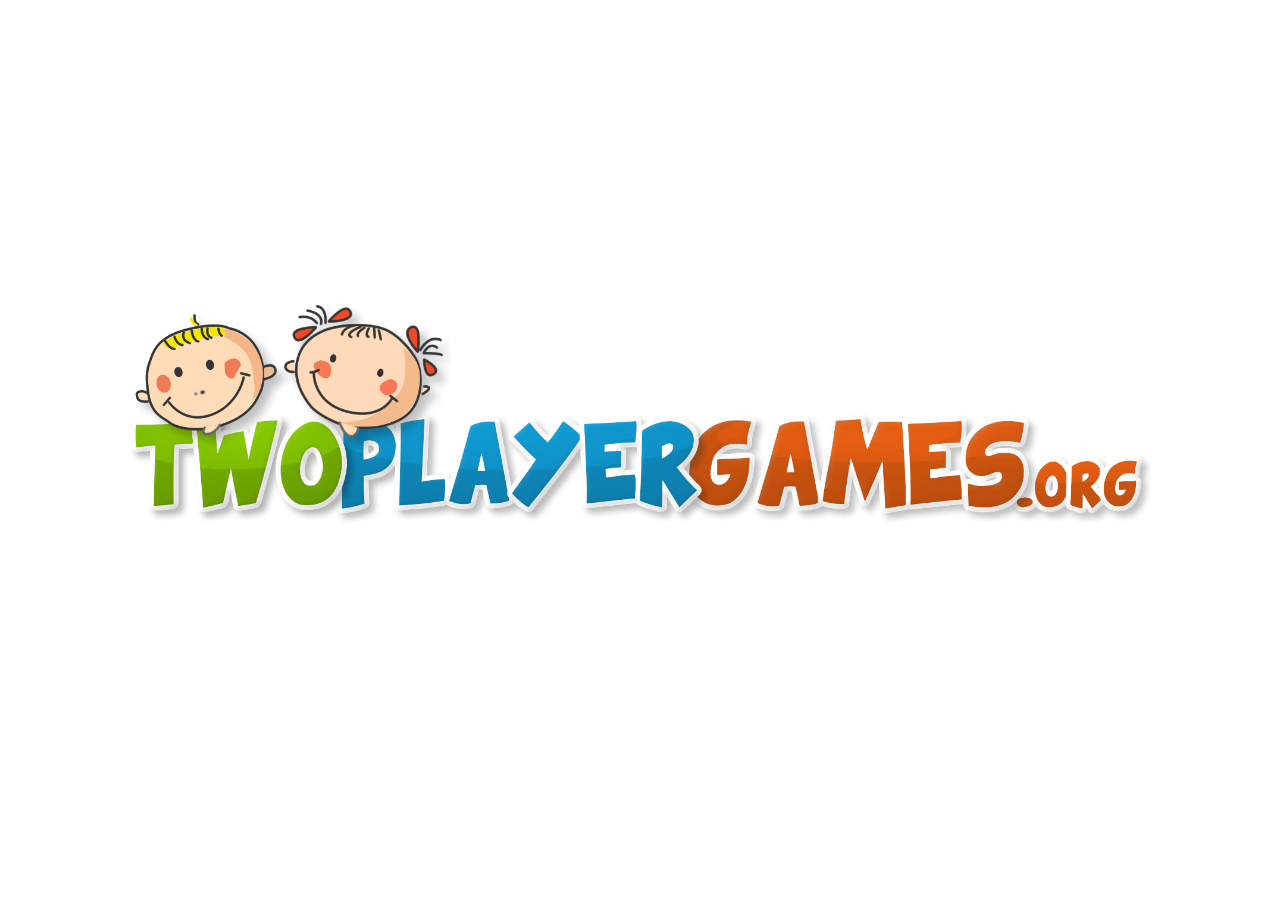
==== commit 8b00d9b7: "Add files via upload" ====
--- a/index.html
+++ b/index.html
@@ -1,608 +1,92 @@
-<!DOCTYPE html><html lang="en"><head>
+<!DOCTYPE html><html lang="en-us"><head>
+    <meta charset="utf-8">
     <meta http-equiv="Content-Type" content="text/html; charset=utf-8">
-    <title>MX OffRoad Mountain Bike 🕹️ Two Player Games</title>
-    <meta name="description" content="MX OffRoad Mountain Bike game takes you to the incredible terrains of the mountains. Show your skills on steep slopes, ramps, mini bridges, and challenging stony terrain. You can unlock new bikes by completing 15...">
-    <meta name="robots" content="index, follow">
-    <meta name="viewport" content="width=device-width">
-    <link rel="canonical" href="https://www.twoplayergames.org/game/mx-offroad-mountain-bike">
-    
-    <link rel="alternate" hreflang="en" href="https://www.twoplayergames.org/game/mx-offroad-mountain-bike">
-    <link rel="alternate" hreflang="fr" href="https://fr.twoplayergames.org/jeu/jeu-de-vtt-descente">
-    <link rel="alternate" hreflang="es" href="https://es.twoplayergames.org/juego/juego-de-ciclismo-de-montana">
-    <link rel="alternate" hreflang="de" href="https://de.twoplayergames.org/spiel/mountainbike-reitspiel">
-    <link rel="alternate" hreflang="pt" href="https://br.twoplayergames.org/jogo/jogo-mundo-aberto-de-bicicleta">
-    <link rel="alternate" hreflang="et" href="https://ee.twoplayergames.org/mangu/maastikurattasoidu-mang">
-    <link rel="alternate" hreflang="tr" href="https://tr.twoplayergames.org/oyun/mtb-dag-bisikleti-macerasi">
-    <link rel="icon" type="image/png" sizes="32x32" href="images/MX_OffRoad_Mountain_Bike_2.jpg">
-    <link rel="icon" type="image/png" sizes="48x48" href="images/MX_OffRoad_Mountain_Bike_3.jpg">
-    <link rel="manifest" href="/site.webmanifest">
-    <link rel="preconnect" href="https://files.twoplayergames.org" crossorigin="">
-    <link rel="preconnect" href="https://images.twoplayergames.org" crossorigin="">
-    <link rel="preconnect" href="https://www.googletagmanager.com" crossorigin="">
-    <link rel="preconnect" href="https://www.google-analytics.com" crossorigin="">
-    <link rel="preconnect" href="https://instant.page" crossorigin="">
-    <link rel="preconnect" href="https://cmp.inmobi.com" crossorigin="">
+    <meta name="viewport" content="width=device-width, initial-scale=1.0, user-scalable=no">
+    <title>MX OffRoad Mountain Bike</title>
+    <link rel="shortcut icon" href="images/favicon.ico">
+    <link rel="stylesheet" href="css/style.css">
+  </head>
+  <body class="light">
+    <div id="unity-container" class="unity-desktop">
+      <canvas id="unity-canvas" style="background: url(" build="" bike.jpg")="" center="" cover;"=""></canvas>
+    </div>
+    <div id="loading-cover" style="">
+      <div id="unity-loading-bar">
+        <div id="unity-logo"><img src="images/logo.png"></div>
+        <div id="unity-progress-bar-empty" style="display: none;">
+          <div id="unity-progress-bar-full"></div>
+        </div>
+        <div class="spinner"></div>
+      </div>
+    </div>
+    <div id="unity-fullscreen-button" style="display: none;"></div>
+    <script>
+      const hideFullScreenButton = "1";
+      const buildUrl = "Build";
+      const loaderUrl = buildUrl + "/bike.loader.js";
+      const config = {
+        dataUrl: buildUrl + "/bike.data.unityweb",
+        frameworkUrl: buildUrl + "/bike.framework.js.unityweb",
+        codeUrl: buildUrl + "/bike.wasm.unityweb",
+        streamingAssetsUrl: "StreamingAssets",
+        companyName: "RHM",
+        productName: "MX OffRoad Mountain Bike",
+        productVersion: "1",
+      };
 
-    <link href="css/twoplayergames-2a725bf2.css" rel="stylesheet">
+      const container = document.querySelector("#unity-container");
+      const canvas = document.querySelector("#unity-canvas");
+      const loadingCover = document.querySelector("#loading-cover");
+      const progressBarEmpty = document.querySelector("#unity-progress-bar-empty");
+      const progressBarFull = document.querySelector("#unity-progress-bar-full");
+      const fullscreenButton = document.querySelector("#unity-fullscreen-button");
+      const spinner = document.querySelector('.spinner');
 
-<!-- InMobi Choice. Consent Manager Tag v3.0 (for TCF 2.2) -->
-<script>
-(function(){var host="twoplayergames.org";var element=document.createElement("script");var firstScript=document.getElementsByTagName("script")[0];var url="https://cmp.inmobi.com".concat("/choice/","VQjZvuLsaMwP2","/",host,"/choice.js?tag_version=V3");var uspTries=0;var uspTriesLimit=3;element.async=true;element.type="text/javascript";element.src=url;firstScript.parentNode.insertBefore(element,firstScript);function makeStub(){var TCF_LOCATOR_NAME="__tcfapiLocator";var queue=[];var win=window;var cmpFrame;function addFrame(){var doc=win.document;var otherCMP=!!win.frames[TCF_LOCATOR_NAME];if(!otherCMP){if(doc.body){var iframe=doc.createElement("iframe");iframe.style.cssText="display:none";iframe.name=TCF_LOCATOR_NAME;doc.body.appendChild(iframe)}else{setTimeout(addFrame,5)}}return!otherCMP}function tcfAPIHandler(){var gdprApplies;var args=arguments;if(!args.length){return queue}else if(args[0]==="setGdprApplies"){if(args.length>3&&args[2]===2&&typeof args[3]==="boolean"){gdprApplies=args[3];if(typeof args[2]==="function"){args[2]("set",true)}}}else if(args[0]==="ping"){var retr={gdprApplies:gdprApplies,cmpLoaded:false,cmpStatus:"stub"};if(typeof args[2]==="function"){args[2](retr)}}else{if(args[0]==="init"&&typeof args[3]==="object"){args[3]=Object.assign(args[3],{tag_version:"V3"})}queue.push(args)}}function postMessageEventHandler(event){var msgIsString=typeof event.data==="string";var json={};try{if(msgIsString){json=JSON.parse(event.data)}else{json=event.data}}catch(ignore){}var payload=json.__tcfapiCall;if(payload){window.__tcfapi(payload.command,payload.version,(function(retValue,success){var returnMsg={__tcfapiReturn:{returnValue:retValue,success:success,callId:payload.callId}};if(msgIsString){returnMsg=JSON.stringify(returnMsg)}if(event&&event.source&&event.source.postMessage){event.source.postMessage(returnMsg,"*")}}),payload.parameter)}}while(win){try{if(win.frames[TCF_LOCATOR_NAME]){cmpFrame=win;break}}catch(ignore){}if(win===window.top){break}win=win.parent}if(!cmpFrame){addFrame();win.__tcfapi=tcfAPIHandler;win.addEventListener("message",postMessageEventHandler,false)}}makeStub();function makeGppStub(){const CMP_ID=10;const SUPPORTED_APIS=["2:tcfeuv2","6:uspv1","7:usnatv1","8:usca","9:usvav1","10:uscov1","11:usutv1","12:usctv1"];window.__gpp_addFrame=function(n){if(!window.frames[n]){if(document.body){var i=document.createElement("iframe");i.style.cssText="display:none";i.name=n;document.body.appendChild(i)}else{window.setTimeout(window.__gpp_addFrame,10,n)}}};window.__gpp_stub=function(){var b=arguments;__gpp.queue=__gpp.queue||[];__gpp.events=__gpp.events||[];if(!b.length||b.length==1&&b[0]=="queue"){return __gpp.queue}if(b.length==1&&b[0]=="events"){return __gpp.events}var cmd=b[0];var clb=b.length>1?b[1]:null;var par=b.length>2?b[2]:null;if(cmd==="ping"){clb({gppVersion:"1.1",cmpStatus:"stub",cmpDisplayStatus:"hidden",signalStatus:"not ready",supportedAPIs:SUPPORTED_APIS,cmpId:CMP_ID,sectionList:[],applicableSections:[-1],gppString:"",parsedSections:{}},true)}else if(cmd==="addEventListener"){if(!("lastId"in __gpp)){__gpp.lastId=0}__gpp.lastId++;var lnr=__gpp.lastId;__gpp.events.push({id:lnr,callback:clb,parameter:par});clb({eventName:"listenerRegistered",listenerId:lnr,data:true,pingData:{gppVersion:"1.1",cmpStatus:"stub",cmpDisplayStatus:"hidden",signalStatus:"not ready",supportedAPIs:SUPPORTED_APIS,cmpId:CMP_ID,sectionList:[],applicableSections:[-1],gppString:"",parsedSections:{}}},true)}else if(cmd==="removeEventListener"){var success=false;for(var i=0;i<__gpp.events.length;i++){if(__gpp.events[i].id==par){__gpp.events.splice(i,1);success=true;break}}clb({eventName:"listenerRemoved",listenerId:par,data:success,pingData:{gppVersion:"1.1",cmpStatus:"stub",cmpDisplayStatus:"hidden",signalStatus:"not ready",supportedAPIs:SUPPORTED_APIS,cmpId:CMP_ID,sectionList:[],applicableSections:[-1],gppString:"",parsedSections:{}}},true)}else if(cmd==="hasSection"){clb(false,true)}else if(cmd==="getSection"||cmd==="getField"){clb(null,true)}else{__gpp.queue.push([].slice.apply(b))}};window.__gpp_msghandler=function(event){var msgIsString=typeof event.data==="string";try{var json=msgIsString?JSON.parse(event.data):event.data}catch(e){var json=null}if(typeof json==="object"&&json!==null&&"__gppCall"in json){var i=json.__gppCall;window.__gpp(i.command,(function(retValue,success){var returnMsg={__gppReturn:{returnValue:retValue,success:success,callId:i.callId}};event.source.postMessage(msgIsString?JSON.stringify(returnMsg):returnMsg,"*")}),"parameter"in i?i.parameter:null,"version"in i?i.version:"1.1")}};if(!("__gpp"in window)||typeof window.__gpp!=="function"){window.__gpp=window.__gpp_stub;window.addEventListener("message",window.__gpp_msghandler,false);window.__gpp_addFrame("__gppLocator")}}makeGppStub();var uspStubFunction=function(){var arg=arguments;if(typeof window.__uspapi!==uspStubFunction){setTimeout((function(){if(typeof window.__uspapi!=="undefined"){window.__uspapi.apply(window.__uspapi,arg)}}),500)}};var checkIfUspIsReady=function(){uspTries++;if(window.__uspapi===uspStubFunction&&uspTries<uspTriesLimit){console.warn("USP is not accessible")}else{clearInterval(uspInterval)}};if(typeof window.__uspapi==="undefined"){window.__uspapi=uspStubFunction;var uspInterval=setInterval(checkIfUspIsReady,6e3)}})();
-</script>
-<!-- End InMobi Choice. Consent Manager Tag v3.0 (for TCF 2.2) -->
-<!-- Google Tag Manager -->
-<script>(function(w,d,s,l,i){w[l]=w[l]||[];w[l].push({'gtm.start':
-new Date().getTime(),event:'gtm.js'});var f=d.getElementsByTagName(s)[0],
-j=d.createElement(s),dl=l!='dataLayer'?'&l='+l:'';j.async=true;j.src=
-'https://www.googletagmanager.com/gtm.js?id='+i+dl;f.parentNode.insertBefore(j,f);
-})(window,document,'script','dataLayer','GTM-WPDDRJ');</script>
-<!-- End Google Tag Manager -->
-<link rel="preconnect" href="//securepubads.g.doubleclick.net">
-<link rel="preconnect" href="//stpd.cloud">
-<script async="" src="js/gpt.js" crossorigin="anonymous"></script>
-<script>
-  stpd = window.stpd || {que: []};
-  window.googletag = window.googletag || {};
-  googletag.cmd = googletag.cmd || [];
+      const canFullscreen = (function() {
+        for (const key of [
+            'exitFullscreen',
+            'webkitExitFullscreen',
+            'webkitCancelFullScreen',
+            'mozCancelFullScreen',
+            'msExitFullscreen',
+          ]) {
+          if (key in document) {
+            return true;
+          }
+        }
+        return false;
+      }());
 
-  googletag.cmd.push(function() {
-    var bodyWidth = document.getElementsByClassName('site-left')[0].clientWidth;
+      if (/iPhone|iPad|iPod|Android/i.test(navigator.userAgent)) {
+        container.className = "unity-mobile";
+        config.devicePixelRatio = 1;
+      }
+      canvas.style.background = "url('" + buildUrl + "/bike.jpg') center / cover";
+      loadingCover.style.display = "";
 
-    var mappingLeft = googletag.sizeMapping()
-        .addSize([bodyWidth + 320 + 10, 0], [[160,600],[120,600]])
-        .addSize([bodyWidth + 240 + 10, 0], [[120,600]])
-        .addSize([0, 0], [])
-        .build();
-
-    var mappingRight = googletag.sizeMapping()
-        .addSize([0, 0], [])
-        .addSize([bodyWidth + 240 + 10, 0], [[120,600]])
-        .addSize([bodyWidth + 320 + 10, 0], [[160,600],[120,600]])
-        .addSize([bodyWidth + 600 + 10, 0], [[300,600],[300,250],[160,600]])
-        .build();
-
-    googletag.defineSlot('/22538980388/twoplayergames.org_160x600_game_page_left_desktop', [[160,600],[120,600]], 'twoplayergames_org_game_page_left_desktop')
-      .defineSizeMapping(mappingLeft)
-      .addService(googletag.pubads());
-    
-    googletag.defineSlot('/22538980388/twoplayergames.org_970x90_game_bottom_desktop', [[970, 90], [728, 90], [970, 50], [980, 120]], 'twoplayergames_org_game_bottom_desktop')
-      .addService(googletag.pubads());
-
-    googletag.pubads().disableInitialLoad();
-    googletag.pubads().enableSingleRequest();
-    googletag.pubads().collapseEmptyDivs();
-    googletag.enableServices();
-  });
-
-  function waitStpd(timeout = 5000, interval = 50) {
-    return new Promise((resolve, reject) => {
-      const start = Date.now();
-      (function check() {
-        if (typeof stpd !== 'undefined' && typeof stpd.initializeAdUnit === 'function') {
-          resolve();
-        } else if (Date.now() - start > timeout) {
-          reject("stpd.initializeAdUnit not available in time");
-        } else {
-          setTimeout(check, interval);
-        }
-      })();
-    });
-  }
-</script>
-
-<!-- Prebid controller file -->
-<script src="js/twoplayergames-roation.js"></script>
-<script async="" src="https://stpd.cloud/saas/10013"></script>
-    <link rel="preload" href="https://www.twoplayergames.org/gameframe/mx-offroad-mountain-bike" as="document">
-    <link rel="prerender" href="https://www.twoplayergames.org/gameframe/mx-offroad-mountain-bike">
-
-    <meta property="og:url" content="https://www.twoplayergames.org/game/mx-offroad-mountain-bike">
-    <meta property="og:type" content="website">
-    <meta property="og:title" content="MX OffRoad Mountain Bike">
-    <meta property="og:description" content="MX OffRoad Mountain Bike game takes you to the incredible terrains of the mountains. Show your skills on steep slopes, ramps, mini bridges, and challenging stony terrain. You can unlock new bikes by completing 15...">
-    <meta property="og:image" content="images/MX_OffRoad_Mountain_Bike_1.jpg">
-
-    <meta name="twitter:card" content="summary_large_image">
-    <meta property="twitter:domain" content="twoplayergames.org">
-    <meta property="twitter:url" content="https://www.twoplayergames.org/game/mx-offroad-mountain-bike">
-    <meta name="twitter:title" content="MX OffRoad Mountain Bike">
-    <meta name="twitter:description" content="MX OffRoad Mountain Bike game takes you to the incredible terrains of the mountains. Show your skills on steep slopes, ramps, mini bridges, and challenging stony terrain. You can unlock new bikes by completing 15...">
-    <meta name="twitter:image" content="https://images.twoplayergames.org/files/games/o1/MX_OffRoad_Mountain_Bike/MX_OffRoad_Mountain_Bike.jpg?auto=format&w=200">
-</head>
-
-<body>
-<iframe style="display: none;" name="__tcfapiLocator"></iframe>
-
-<div class="site-body">
-        <div class="left-ad">
-        <div class="left-ad-160">
-            <div>
-  <!-- /22538980388/twoplayergames.org_160x600_game_page_left_desktop -->
-  <div id="twoplayergames_org_game_page_left_desktop" style="position: sticky; top: 5px"></div>
-  <script>
-    googletag.cmd.push(function() {
-      googletag.display('twoplayergames_org_game_page_left_desktop');
-
-      waitStpd().then(() => {
-          stpd.initializeAdUnit('twoplayergames_org_game_page_left_desktop');
-      }).catch(console.warn);
-    });
-  </script>
-</div>
-        </div>
-    </div>
-        <div class="site-left">
-        <div class="top-space">
-    <div class="logo">
-        <a target="_parent" href="https://www.twoplayergames.org/" title="Two Player Games"></a>
-    </div>
-    <div class="top-game-box">
-        <a href="#" class="game-box-btn" draggable="false" data-text-empty="Your game box is empty.">
-            My Game Box
-            <i class="con monochrome-inbox"></i>
-        </a>
-    </div>
-    <div class="top-search">
-        <form action="/search" enctype="application/x-www-form-urlencoded" id="search-form" method="get">
-            <div class="top-search-input-container">
-                <input name="q" class="search-input" type="text" title="Game search" placeholder="Search...">
-                <button class="search-button" type="submit" aria-label="Search"><span class="monochrome-search"></span></button>
-            </div>
-        </form>
-    </div>
-</div>
-
-<div class="site-top-container">
-    <div class="site-top-left"></div>
-    <div class="site-top">
-        <div class="top-menu" data-text-close="Close">
-    <ul>
-        <li><a href="#" class="menu-toggle" title=""><span class="cat-icon monochrome-plus-sign"></span><span>More</span></a></li>
-            <li><a href="https://www.twoplayergames.org/action" title="Action Games">
-                <span class="cat-icon monochrome-category-6"></span><span class="cat-title">Action</span></a></li>
-            <li><a href="https://www.twoplayergames.org/adventure" title="Adventure Games">
-                <span class="cat-icon monochrome-category-1"></span><span class="cat-title">Adventure</span></a></li>
-            <li><a href="https://www.twoplayergames.org/classic" title="Classic Games">
-                <span class="cat-icon monochrome-category-2"></span><span class="cat-title">Classic</span></a></li>
-            <li><a href="https://www.twoplayergames.org/fighting" title="Fighting Games">
-                <span class="cat-icon monochrome-category-4"></span><span class="cat-title">Fighting</span></a></li>
-            <li><a href="https://www.twoplayergames.org/kids" title="Kids Games">
-                <span class="cat-icon monochrome-category-7"></span><span class="cat-title">Kids</span></a></li>
-            <li><a href="https://www.twoplayergames.org/racing" title="Racing Games">
-                <span class="cat-icon monochrome-category-3"></span><span class="cat-title">Racing</span></a></li>
-            <li><a href="https://www.twoplayergames.org/sport" title="Sport Games">
-                <span class="cat-icon monochrome-category-5"></span><span class="cat-title">Sport</span></a></li>
-            <li><a href="https://www.twoplayergames.org/our" title="Our Games">
-                <span class="cat-icon monochrome-category-12"></span><span class="cat-title">Our</span></a></li>
-            <li><a href="https://www.twoplayergames.org/3-4-player" title="3-4 Player Games">
-                <span class="cat-icon monochrome-category-13"></span><span class="cat-title">3-4 Player</span></a></li>
-            <li><a href="https://www.twoplayergames.org/1-player" title="1 Player Games">
-                <span class="cat-icon monochrome-category-9"></span><span class="cat-title">1 Player</span></a></li>
-            <li><a href="https://www.twoplayergames.org/3d" title="3D Games">
-                <span class="cat-icon monochrome-category-8"></span><span class="cat-title">3D</span></a></li>
-            <li><a href="https://www.twoplayergames.org/aircraft" title="Aircraft Games">
-                <span class="cat-icon monochrome-category-40"></span><span class="cat-title">Aircraft</span></a></li>
-            <li><a href="https://www.twoplayergames.org/alien" title="Alien Games">
-                <span class="cat-icon monochrome-category-42"></span><span class="cat-title">Alien</span></a></li>
-            <li><a href="https://www.twoplayergames.org/balance" title="Balance Games">
-                <span class="cat-icon monochrome-category-43"></span><span class="cat-title">Balance</span></a></li>
-            <li><a href="https://www.twoplayergames.org/basketball" title="Basketball Games">
-                <span class="cat-icon monochrome-category-19"></span><span class="cat-title">Basketball</span></a></li>
-            <li><a href="https://www.twoplayergames.org/battle" title="Battle Games">
-                <span class="cat-icon monochrome-category-44"></span><span class="cat-title">Battle</span></a></li>
-            <li><a href="https://www.twoplayergames.org/billiards" title="Billiards Games">
-                <span class="cat-icon monochrome-category-45"></span><span class="cat-title">Billiards</span></a></li>
-            <li><a href="https://www.twoplayergames.org/board" title="Board Games">
-                <span class="cat-icon monochrome-category-21"></span><span class="cat-title">Board</span></a></li>
-            <li><a href="https://www.twoplayergames.org/bomber" title="Bomber Games">
-                <span class="cat-icon monochrome-category-46"></span><span class="cat-title">Bomber</span></a></li>
-            <li><a href="https://www.twoplayergames.org/browser" title="Browser Games">
-                <span class="cat-icon monochrome-category-37"></span><span class="cat-title">Browser</span></a></li>
-            <li><a href="https://www.twoplayergames.org/car" title="Car Games">
-                <span class="cat-icon monochrome-category-15"></span><span class="cat-title">Car</span></a></li>
-            <li><a href="https://www.twoplayergames.org/castle" title="Castle Games">
-                <span class="cat-icon monochrome-category-47"></span><span class="cat-title">Castle</span></a></li>
-            <li><a href="https://www.twoplayergames.org/chess" title="Chess Games">
-                <span class="cat-icon monochrome-category-28"></span><span class="cat-title">Chess</span></a></li>
-            <li><a href="https://www.twoplayergames.org/crazy" title="Crazy Games">
-                <span class="cat-icon monochrome-category-41"></span><span class="cat-title">Crazy</span></a></li>
-            <li><a href="https://www.twoplayergames.org/defense" title="Defense Games">
-                <span class="cat-icon monochrome-category-48"></span><span class="cat-title">Defense</span></a></li>
-            <li><a href="https://www.twoplayergames.org/dinosaur" title="Dinosaur Games">
-                <span class="cat-icon monochrome-category-49"></span><span class="cat-title">Dinosaur</span></a></li>
-            <li><a href="https://www.twoplayergames.org/driving" title="Driving Games">
-                <span class="cat-icon monochrome-category-50"></span><span class="cat-title">Driving</span></a></li>
-            <li><a href="https://www.twoplayergames.org/educational" title="Educational Games">
-                <span class="cat-icon monochrome-category-51"></span><span class="cat-title">Educational</span></a></li>
-            <li><a href="https://www.twoplayergames.org/escape" title="Escape Games">
-                <span class="cat-icon monochrome-category-52"></span><span class="cat-title">Escape</span></a></li>
-            <li><a href="https://www.twoplayergames.org/flying" title="Flying Games">
-                <span class="cat-icon monochrome-category-20"></span><span class="cat-title">Flying</span></a></li>
-            <li><a href="https://www.twoplayergames.org/food" title="Food Games">
-                <span class="cat-icon monochrome-category-25"></span><span class="cat-title">Food</span></a></li>
-            <li><a href="https://www.twoplayergames.org/fun" title="Fun Games">
-                <span class="cat-icon monochrome-category-23"></span><span class="cat-title">Fun</span></a></li>
-            <li><a href="https://www.twoplayergames.org/girl" title="Girl Games">
-                <span class="cat-icon monochrome-category-29"></span><span class="cat-title">Girl</span></a></li>
-            <li><a href="https://www.twoplayergames.org/golf" title="Golf Games">
-                <span class="cat-icon monochrome-category-53"></span><span class="cat-title">Golf</span></a></li>
-            <li><a href="https://www.twoplayergames.org/jumping" title="Jumping Games">
-                <span class="cat-icon monochrome-category-70"></span><span class="cat-title">Jumping</span></a></li>
-            <li><a href="https://www.twoplayergames.org/math" title="Math Games">
-                <span class="cat-icon monochrome-category-33"></span><span class="cat-title">Math</span></a></li>
-            <li><a href="https://www.twoplayergames.org/maze" title="Maze Games">
-                <span class="cat-icon monochrome-category-54"></span><span class="cat-title">Maze</span></a></li>
-            <li><a href="https://www.twoplayergames.org/monster" title="Monster Games">
-                <span class="cat-icon monochrome-category-55"></span><span class="cat-title">Monster</span></a></li>
-            <li><a href="https://www.twoplayergames.org/motorcycle" title="Motorcycle Games">
-                <span class="cat-icon monochrome-category-34"></span><span class="cat-title">Motorcycle</span></a></li>
-            <li><a href="https://www.twoplayergames.org/online" title="Online Games">
-                <span class="cat-icon monochrome-category-22"></span><span class="cat-title">Online</span></a></li>
-            <li><a href="https://www.twoplayergames.org/pixel-art" title="Pixel Art Games">
-                <span class="cat-icon monochrome-category-56"></span><span class="cat-title">Pixel Art</span></a></li>
-            <li><a href="https://www.twoplayergames.org/platform" title="Platform Games">
-                <span class="cat-icon monochrome-category-57"></span><span class="cat-title">Platform</span></a></li>
-            <li><a href="https://www.twoplayergames.org/pool" title="Pool Games">
-                <span class="cat-icon monochrome-category-32"></span><span class="cat-title">Pool</span></a></li>
-            <li><a href="https://www.twoplayergames.org/puppet" title="Puppet Games">
-                <span class="cat-icon monochrome-category-58"></span><span class="cat-title">Puppet</span></a></li>
-            <li><a href="https://www.twoplayergames.org/puzzle" title="Puzzle Games">
-                <span class="cat-icon monochrome-category-59"></span><span class="cat-title">Puzzle</span></a></li>
-            <li><a href="https://www.twoplayergames.org/reaction" title="Reaction Games">
-                <span class="cat-icon monochrome-category-38"></span><span class="cat-title">Reaction</span></a></li>
-            <li><a href="https://www.twoplayergames.org/retro" title="Retro Games">
-                <span class="cat-icon monochrome-category-60"></span><span class="cat-title">Retro</span></a></li>
-            <li><a href="https://www.twoplayergames.org/robot" title="Robot Games">
-                <span class="cat-icon monochrome-category-61"></span><span class="cat-title">Robot</span></a></li>
-            <li><a href="https://www.twoplayergames.org/running" title="Running Games">
-                <span class="cat-icon monochrome-category-17"></span><span class="cat-title">Running</span></a></li>
-            <li><a href="https://www.twoplayergames.org/school" title="School Games">
-                <span class="cat-icon monochrome-category-62"></span><span class="cat-title">School</span></a></li>
-            <li><a href="https://www.twoplayergames.org/shooting" title="Shooting Games">
-                <span class="cat-icon monochrome-category-24"></span><span class="cat-title">Shooting</span></a></li>
-            <li><a href="https://www.twoplayergames.org/soccer" title="Soccer Games">
-                <span class="cat-icon monochrome-category-31"></span><span class="cat-title">Soccer</span></a></li>
-            <li><a href="https://www.twoplayergames.org/space" title="Space Games">
-                <span class="cat-icon monochrome-category-63"></span><span class="cat-title">Space</span></a></li>
-            <li><a href="https://www.twoplayergames.org/stickman" title="Stickman Games">
-                <span class="cat-icon monochrome-category-30"></span><span class="cat-title">Stickman</span></a></li>
-            <li><a href="https://www.twoplayergames.org/strategy" title="Strategy Games">
-                <span class="cat-icon monochrome-category-64"></span><span class="cat-title">Strategy</span></a></li>
-            <li><a href="https://www.twoplayergames.org/stunt" title="Stunt Games">
-                <span class="cat-icon monochrome-category-14"></span><span class="cat-title">Stunt</span></a></li>
-            <li><a href="https://www.twoplayergames.org/tank" title="Tank Games">
-                <span class="cat-icon monochrome-category-16"></span><span class="cat-title">Tank</span></a></li>
-            <li><a href="https://www.twoplayergames.org/tennis" title="Tennis Games">
-                <span class="cat-icon monochrome-category-65"></span><span class="cat-title">Tennis</span></a></li>
-            <li><a href="https://www.twoplayergames.org/tic-tac-toe" title="Tic Tac Toe Games">
-                <span class="cat-icon monochrome-category-36"></span><span class="cat-title">Tic Tac Toe</span></a></li>
-            <li><a href="https://www.twoplayergames.org/touch-screen" title="Touch Screen Games">
-                <span class="cat-icon monochrome-category-66"></span><span class="cat-title">Touch Screen</span></a></li>
-            <li><a href="https://www.twoplayergames.org/tower" title="Tower Games">
-                <span class="cat-icon monochrome-category-67"></span><span class="cat-title">Tower</span></a></li>
-            <li><a href="https://www.twoplayergames.org/truck" title="Truck Games">
-                <span class="cat-icon monochrome-category-71"></span><span class="cat-title">Truck</span></a></li>
-            <li><a href="https://www.twoplayergames.org/war" title="War Games">
-                <span class="cat-icon monochrome-category-68"></span><span class="cat-title">War</span></a></li>
-            <li><a href="https://www.twoplayergames.org/wrestling" title="Wrestling Games">
-                <span class="cat-icon monochrome-category-69"></span><span class="cat-title">Wrestling</span></a></li>
-            <li><a href="https://www.twoplayergames.org/zombie" title="Zombie Games">
-                <span class="cat-icon monochrome-category-26"></span><span class="cat-title">Zombie</span></a></li>
-        </ul>
-</div>
-    </div>
-    <div class="site-top-right"></div>
-</div>
-        <div class="site-main pt-10">
-            <div class="game-page-top">
-    <div class="game-page-top-left">
-        <noscript>
-            <div class="alert">JavaScript must be enabled to play this game.</div>
-        </noscript>
-
-        <div class="game">
-            <div id="game-container" style="width:950px; height:589px;">
-                <iframe title="MX OffRoad Mountain Bike" name="game-frame" id="game-frame" src="mx-offroad-mountain-bike.html" tabindex="0" allowfullscreen=""></iframe>
-                <div class="game-bottom-bar">
-                    <div class="game-details">
-                        <img alt="MX OffRoad Mountain Bike" class="image" height="38" src="images/MX_OffRoad_Mountain_Bike.jpg" title="MX OffRoad Mountain Bike" width="50">
-                        <div class="title">MX OffRoad Mountain Bike</div>
-                    </div>
-                    <div class="game-tools">
-                        <a href="#" class="game-box-add" aria-label="Add game to your game-box." rel="tipsy-s" data-text-add="Add to My Game Box" data-text-in="This game is in your Game Box."><span class="monochrome-inbox-in"></span></a>
-                        <a href="#" class="lights-on-off" aria-label="Turn on/off the lights." rel="tipsy-s" data-text-turn-off="Turn Off the Lights" data-text-turn-on="Turn On the Lights" data-text-confirm="Are you sure you want to exit the game?"><span class="monochrome-lightbulb"></span></a>
-                        <a href="#" class="game-full-screen" aria-label="Switch to full-screen." rel="tipsy-s" title="Switch to Full-screen"><span class="monochrome-fullscreen"></span></a>
-                    </div>
-                </div>
-            </div>
-        </div>
-    </div>
-</div>
-<div class="game-page-related">
-    <ul class="game-list">
-                    <li><a href="https://www.twoplayergames.org/game/two-bike-stunts" title="Two Bike Stunts" data-game-id="1811" data-game-slug="two-bike-stunts" data-game-image="o1/Two_Bike_Stunts/Two_Bike_Stunts.jpg" data-video-thumb="{" mp4":"o1\="" two_bike_stunts\="" two-bike-stunts-200x150.mp4","webm":"o1\="" two-bike-stunts-200x150.webm"}"="">
-    <div class="image"><img draggable="false" srcset="images/Two_Bike_Stunts.jpg 1x, images/Two_Bike_Stunts_1.jpg 2x" src="images/Two_Bike_Stunts.jpg" width="100" height="75" alt="Two Bike Stunts"></div>
-    <div class="title">Two Bike Stunts</div>
-</a></li>
-                    <li><a href="https://www.twoplayergames.org/game/real-mtb-downhill-3d" title="Real MTB Downhill 3D" data-game-id="1762" data-game-slug="real-mtb-downhill-3d" data-game-image="other/Real_MTB_Downhill/Real_MTB_Downhill.jpg">
-    <div class="image"><img draggable="false" srcset="images/Real_MTB_Downhill.jpg 1x, images/Real_MTB_Downhill_1.jpg 2x" src="images/Real_MTB_Downhill.jpg" width="100" height="75" alt="Real MTB Downhill 3D"></div>
-    <div class="title">Real MTB Downhill 3D</div>
-</a></li>
-                    <li><a href="https://www.twoplayergames.org/game/island-monster-offroad" title="Island Monster Offroad" data-game-id="1879" data-game-slug="island-monster-offroad" data-game-image="o1/Island_Monster_Offroad/island_monster.jpg" data-video-thumb="{" mp4":"o1\="" island_monster_offroad\="" island-monster-offroad-200x150.mp4","webm":"o1\="" island-monster-offroad-200x150.webm"}"="">
-    <div class="image"><img draggable="false" srcset="images/island_monster.jpg 1x, images/island_monster_1.jpg 2x" src="images/island_monster.jpg" width="100" height="75" alt="Island Monster Offroad"></div>
-    <div class="title">Island Monster Offroad</div>
-</a></li>
-                    <li><a href="https://www.twoplayergames.org/game/mx-offroad-master" title="MX OffRoad Master" data-game-id="2139" data-game-slug="mx-offroad-master" data-game-image="other/Mx_OffRoad_Master.jpg" data-video-thumb="{" mp4":"other\="" mx-offroad-master-200x150.mp4","webm":"other\="" mx-offroad-master-200x150.webm"}"="">
-    <div class="image"><img draggable="false" srcset="images/Mx_OffRoad_Master.jpg 1x, images/Mx_OffRoad_Master_1.jpg 2x" src="images/Mx_OffRoad_Master.jpg" width="100" height="75" alt="MX OffRoad Master"></div>
-    <div class="title">MX OffRoad Master</div>
-</a></li>
-                    <li><a href="https://www.twoplayergames.org/game/basket-random" title="Basket Random" data-game-id="1742" data-game-slug="basket-random" data-game-image="other/Basket_Random/Basket_Random.jpg" data-video-thumb="{" mp4":"other\="" basket_random\="" basket-random-200x150.mp4","webm":"other\="" basket-random-200x150.webm"}"="">
-    <div class="image"><img draggable="false" srcset="images/Basket_Random.jpg 1x, images/Basket_Random_1.jpg 2x" src="images/Basket_Random.jpg" width="100" height="75" alt="Basket Random"></div>
-    <div class="title">Basket Random</div>
-</a></li>
-                    <li><a href="https://www.twoplayergames.org/game/city-bike-stunt" title="City Bike Stunt" data-game-id="1794" data-game-slug="city-bike-stunt" data-game-image="other/City_Bike_Stunt/City_Bike_Stunt.jpg">
-    <div class="image"><img draggable="false" srcset="images/City_Bike_Stunt.jpg 1x, images/City_Bike_Stunt_1.jpg 2x" src="images/City_Bike_Stunt.jpg" width="100" height="75" alt="City Bike Stunt"></div>
-    <div class="title">City Bike Stunt</div>
-</a></li>
-                    <li><a href="https://www.twoplayergames.org/game/sky-city-riders" title="Sky City Riders" data-game-id="1870" data-game-slug="sky-city-riders" data-game-image="o1/Sky_City_Riders/Sky_City_Riders.jpg" data-video-thumb="{" mp4":"o1\="" sky_city_riders\="" sky-city-riders-200x150.mp4","webm":"o1\="" sky-city-riders-200x150.webm"}"="">
-    <div class="image"><img draggable="false" srcset="images/Sky_City_Riders.jpg 1x, images/Sky_City_Riders_1.jpg 2x" src="images/Sky_City_Riders.jpg" width="100" height="75" alt="Sky City Riders"></div>
-    <div class="title">Sky City Riders</div>
-</a></li>
-            </ul>
-</div>
-<div class="game-page-ad">
-    <!-- /22538980388/twoplayergames.org_970x90_game_bottom_desktop -->
-<div style="display:flex;height:100%;max-height:120px">
-  <div id="twoplayergames_org_game_bottom_desktop" style="min-width: 468px; max-width: 980px; min-height: 60px; max-height: 120px; margin: 0 auto"></div>
-  <script>
-    googletag.cmd.push(function() {
-      googletag.display('twoplayergames_org_game_bottom_desktop');
-
-      waitStpd().then(() => {
-          stpd.initializeAdUnit('twoplayergames_org_game_bottom_desktop');
-      }).catch(console.warn);
-    });
-  </script>
-</div>
-</div>
-<div class="game-page-related">
-    <ul class="game-list">
-                    <li><a href="https://www.twoplayergames.org/game/double-bike-battle" title="Double Bike Battle" data-game-id="1056" data-game-slug="double-bike-battle" data-game-image="o5/Double_Bike_Battle_HTML5.jpg" data-video-thumb="{" mp4":"o5\="" double-bike-battle-200x150.mp4","webm":"o5\="" double-bike-battle-200x150.webm"}"="">
-    <div class="image"><img draggable="false" srcset="images/Double_Bike_Battle_HTML5.jpg 1x, images/Double_Bike_Battle_HTML5_1.jpg 2x" src="images/Double_Bike_Battle_HTML5.jpg" width="100" height="75" alt="Double Bike Battle"></div>
-    <div class="title">Double Bike Battle</div>
-</a></li>
-                    <li><a href="https://www.twoplayergames.org/game/city-bike-stunt-2" title="City Bike Stunt 2" data-game-id="1882" data-game-slug="city-bike-stunt-2" data-game-image="o1/City_Bike_Stunt_2/City_Bike_Stunt_2.jpg" data-video-thumb="{" mp4":"o1\="" city_bike_stunt_2\="" city-bike-stunt-2-200x150.mp4","webm":"o1\="" city-bike-stunt-2-200x150.webm"}"="">
-    <div class="image"><img draggable="false" srcset="images/City_Bike_Stunt_2.jpg 1x, images/City_Bike_Stunt_2_1.jpg 2x" src="images/City_Bike_Stunt_2.jpg" width="100" height="75" alt="City Bike Stunt 2"></div>
-    <div class="title">City Bike Stunt 2</div>
-</a></li>
-                    <li><a href="https://www.twoplayergames.org/game/city-bike-racing-champion" title="City Bike Racing Champion" data-game-id="2411" data-game-slug="city-bike-racing-champion" data-game-image="o2/City_Bike_Racing_Champion/city-bike-racing-champion.jpg" data-video-thumb="{" mp4":"o2\="" city_bike_racing_champion\="" city-bike-racing-champion-200x150.mp4","webm":"o2\="" city-bike-racing-champion-200x150.webm"}"="">
-    <div class="image"><img draggable="false" srcset="images/city-bike-racing-champion.jpg 1x, images/city-bike-racing-champion_1.jpg 2x" src="images/city-bike-racing-champion.jpg" width="100" height="75" alt="City Bike Racing Champion"></div>
-    <div class="title">City Bike Racing Champion</div>
-</a></li>
-                    <li><a href="https://www.twoplayergames.org/game/super-mx-the-champion" title="Super MX - The Champion" data-game-id="1833" data-game-slug="super-mx-the-champion" data-game-image="other/Super_mx_the_champion.jpg">
-    <div class="image"><img draggable="false" srcset="images/Super_mx_the_champion.jpg 1x, images/Super_mx_the_champion_1.jpg 2x" src="images/Super_mx_the_champion.jpg" width="100" height="75" alt="Super MX - The Champion"></div>
-    <div class="title">Super MX - The Champion</div>
-</a></li>
-                    <li><a href="https://www.twoplayergames.org/game/port-bike-stunt" title="Port Bike Stunt" data-game-id="1804" data-game-slug="port-bike-stunt" data-game-image="o2/Port_Bike_Stunt/Port_Bike_Stunt.jpg" data-video-thumb="{" mp4":"o2\="" port_bike_stunt\="" port-bike-stunt-200x150.mp4","webm":"o2\="" port-bike-stunt-200x150.webm"}"="">
-    <div class="image"><img draggable="false" srcset="images/Port_Bike_Stunt.jpg 1x, images/Port_Bike_Stunt_1.jpg 2x" src="images/Port_Bike_Stunt.jpg" width="100" height="75" alt="Port Bike Stunt"></div>
-    <div class="title">Port Bike Stunt</div>
-</a></li>
-                    <li><a href="https://www.twoplayergames.org/game/police-chase-motorbike-driver" title="Police Chase Motorbike Driver" data-game-id="2209" data-game-slug="police-chase-motorbike-driver" data-game-image="other/Police_Chase_Motobike_Driver.jpg">
-    <div class="image"><img draggable="false" srcset="images/Police_Chase_Motobike_Driver.jpg 1x, images/Police_Chase_Motobike_Driver_1.jpg 2x" src="images/Police_Chase_Motobike_Driver.jpg" width="100" height="75" alt="Police Chase Motorbike Driver"></div>
-    <div class="title">Police Chase Motorbike Driver</div>
-</a></li>
-                    <li><a href="https://www.twoplayergames.org/game/sport-bike-racing" title="Sport Bike Racing" data-game-id="2078" data-game-slug="sport-bike-racing" data-game-image="other/Sport_Bike_Racing.jpg">
-    <div class="image"><img draggable="false" srcset="images/Sport_Bike_Racing.jpg 1x, images/Sport_Bike_Racing_1.jpg 2x" src="images/Sport_Bike_Racing.jpg" width="100" height="75" alt="Sport Bike Racing"></div>
-    <div class="title">Sport Bike Racing</div>
-</a></li>
-                    <li><a href="https://www.twoplayergames.org/game/dirt-bike-mad-skills" title="Dirt Bike Mad Skills" data-game-id="2333" data-game-slug="dirt-bike-mad-skills" data-game-image="o1/Dirt_Bike_Mad_Skills/Dirt_Bike_Mad_Skills.jpg" data-video-thumb="{" mp4":"o1\="" dirt_bike_mad_skills\="" dirtbikemadskills-200x150.mp4","webm":"o1\="" dirtbikemadskills-200x150.webm"}"="">
-    <div class="image"><img draggable="false" srcset="images/Dirt_Bike_Mad_Skills.jpg 1x, images/Dirt_Bike_Mad_Skills_1.jpg 2x" src="images/Dirt_Bike_Mad_Skills.jpg" width="100" height="75" alt="Dirt Bike Mad Skills"></div>
-    <div class="title">Dirt Bike Mad Skills</div>
-</a></li>
-                    <li><a href="https://www.twoplayergames.org/game/dirt-bike-racing-duel" title="Dirt Bike Racing Duel" data-game-id="2258" data-game-slug="dirt-bike-racing-duel" data-game-image="o1/Dirt_Bike_Racing_Duel/Dirt_Bike_Racing_Duel.jpg" data-video-thumb="{" mp4":"o1\="" dirt_bike_racing_duel\="" dirt-bike-racing-duel-200x150.mp4","webm":"o1\="" dirt-bike-racing-duel-200x150.webm"}"="">
-    <div class="image"><img draggable="false" srcset="images/Dirt_Bike_Racing_Duel.jpg 1x, images/Dirt_Bike_Racing_Duel_1.jpg 2x" src="images/Dirt_Bike_Racing_Duel.jpg" width="100" height="75" alt="Dirt Bike Racing Duel"></div>
-    <div class="title">Dirt Bike Racing Duel</div>
-</a></li>
-                    <li><a href="https://www.twoplayergames.org/game/moto-road-rash-3d" title="Moto Road Rash 3D" data-game-id="1645" data-game-slug="moto-road-rash-3d" data-game-image="other/Moto_Road_Rash_3D.jpg">
-    <div class="image"><img draggable="false" srcset="images/Moto_Road_Rash_3D.jpg 1x, images/Moto_Road_Rash_3D_1.jpg 2x" src="images/Moto_Road_Rash_3D.jpg" width="100" height="75" alt="Moto Road Rash 3D"></div>
-    <div class="title">Moto Road Rash 3D</div>
-</a></li>
-                    <li><a href="https://www.twoplayergames.org/game/wheelie-bike" title="Wheelie Bike" data-game-id="2815" data-game-slug="wheelie-bike" data-game-image="other/wheelie-bike.jpg">
-    <div class="image"><img draggable="false" srcset="images/wheelie-bike.jpg 1x, images/wheelie-bike_1.jpg 2x" src="images/wheelie-bike.jpg" width="100" height="75" alt="Wheelie Bike"></div>
-    <div class="title">Wheelie Bike</div>
-</a></li>
-                    <li><a href="https://www.twoplayergames.org/game/trial-bike-racing-clash" title="Trial Bike Racing Clash" data-game-id="2332" data-game-slug="trial-bike-racing-clash" data-game-image="o1/Trial_Bike_Racing_Clash/Trial_Bike_Racing_Clash.jpg" data-video-thumb="{" mp4":"o1\="" trial_bike_racing_clash\="" trialbikeracingclash-200x150.mp4","webm":"o1\="" trialbikeracingclash-200x150.webm"}"="">
-    <div class="image"><img draggable="false" srcset="images/Trial_Bike_Racing_Clash.jpg 1x, images/Trial_Bike_Racing_Clash_1.jpg 2x" src="images/Trial_Bike_Racing_Clash.jpg" width="100" height="75" alt="Trial Bike Racing Clash"></div>
-    <div class="title">Trial Bike Racing Clash</div>
-</a></li>
-                    <li><a href="https://www.twoplayergames.org/game/bike-mania-micro-office" title="Bike Mania Micro Office" data-game-id="2032" data-game-slug="bike-mania-micro-office" data-game-image="other/Bike_Mania_Micro_Office.jpg">
-    <div class="image"><img draggable="false" srcset="images/Bike_Mania_Micro_Office.jpg 1x, images/Bike_Mania_Micro_Office_1.jpg 2x" src="images/Bike_Mania_Micro_Office.jpg" width="100" height="75" alt="Bike Mania Micro Office"></div>
-    <div class="title">Bike Mania Micro Office</div>
-</a></li>
-                    <li><a href="https://www.twoplayergames.org/game/obby-on-a-bike" title="Obby on a Bike" data-game-id="2805" data-game-slug="obby-on-a-bike" data-game-image="h1/obby-on-a-bike/obby-on-a-bike.jpg" data-video-thumb="{" mp4":"h1\="" obby-on-a-bike\="" obby-on-a-bike-200x150.mp4","webm":"h1\="" obby-on-a-bike-200x150.webm"}"="">
-    <div class="image"><img draggable="false" srcset="images/obby-on-a-bike.jpg 1x, images/obby-on-a-bike_1.jpg 2x" src="images/obby-on-a-bike.jpg" width="100" height="75" alt="Obby on a Bike"></div>
-    <div class="title">Obby on a Bike</div>
-</a></li>
-            </ul>
-</div>
-<div class="game-page-bottom">
-    <div class="game-page-bottom-top">
-        <div class="game-page-title">
-            <h1>MX OffRoad Mountain Bike</h1>
-        </div>
-
-        <div class="game-page-title-img">
-            <img alt="MX OffRoad Mountain Bike" class="game-page-img game-box-clone" height="50" src="images/MX_OffRoad_Mountain_Bike_1.jpg" title="MX OffRoad Mountain Bike" width="65">
-        </div>
-
-        <div class="game-page-rate">
-            <div class="game-star-rating-wrapper">
-                <div class="game-star-rating"></div>
-                <div class="game-score">
-                    <span id="rating">4.4</span>
-                </div>
-            </div>
-        </div>
-
-        <div class="game-page-social">
-                            <div class="game-page-share-embed" data-text-btn="Embed" data-text-embed="Embed" data-text-share="Share" data-text-copy="Copy"></div>
-                        <div id="facebookLike"></div>
-            <div id="twitterTweet"></div>
-        </div>
-    </div>
-
-    <div class="game-page-description">
-                    <div class="game-page-description-content">
-                <p><strong>MX�OffRoad Mountain Bike</strong> game takes you to the incredible terrains of the mountains.�Show your skills on steep slopes, ramps, mini bridges, and challenging stony terrain.�You can unlock new bikes by completing <strong>15 different levels</strong>.�You also need to collect <strong>coins</strong> and <strong>diamonds</strong> on the <strong>Free Ride </strong>map to buy <strong>cyclist clothes</strong>, <strong>keychains</strong>, and <strong>helmets</strong> in the Bike Store.<br>
-</p><p><strong>Game Controls:<br>
-PLAYER 1: "ARROW KEYS"<br>
-PLAYER 2: "W,A,S,D"</strong><br>
-</p><p>*If the bike gets stuck anywhere, use the re-spawn button with MOUSE.<br>
-</p><p><strong>Game Features:</strong><br></p><ul><li>
-15 unique maps with different challenges</li><li>
-Two Player game mode for�race with friend</li><li>
-4 different MTB models!</li><li>
-Unlock new items from the Bike Store for customizing</li><li>
-Different air conditions (sunny, foggy, snowy, stormy)</li><li>
-Huge free ride map</li><li>
-A totally realistic Bike game.</li><li>
-Boost huge tricks, epic crashes, and crazy downhill action!</li></ul>
-            </div>
-            </div>
-
-    <div class="gp-categories">
-        <ul class="gp-category-items">
-                            <li><a title="2 Player Games" href="/2-player"><span class="icon"><img alt="2 Player" height="32" src="images/2-player.jpg" srcset="images/2-player.jpg 1x, images/2-player_1.jpg 2x" width="32"></span> <span>2 Player</span></a></li>
-                            <li><a title="Motorcycle Games" href="/motorcycle"><span class="icon"><img alt="Motorcycle" height="32" src="images/motorcycle.jpg" srcset="images/motorcycle.jpg 1x, images/motorcycle_1.jpg 2x" width="32"></span> <span>Motorcycle</span></a></li>
-                            <li><a title="Stunt Games" href="/stunt"><span class="icon"><img alt="Stunt" height="32" src="images/stunt.jpg" srcset="images/stunt.jpg 1x, images/stunt_1.jpg 2x" width="32"></span> <span>Stunt</span></a></li>
-                            <li><a title="Our Games" href="/our"><span class="icon"><img alt="Our" height="32" src="images/our.jpg" srcset="images/our.jpg 1x, images/our_1.jpg 2x" width="32"></span> <span>Our</span></a></li>
-                            <li><a title="Adventure Games" href="/adventure"><span class="icon"><img alt="Adventure" height="32" src="images/adventure.jpg" srcset="images/adventure.jpg 1x, images/adventure_1.jpg 2x" width="32"></span> <span>Adventure</span></a></li>
-                            <li><a title="Kids Games" href="/kids"><span class="icon"><img alt="Kids" height="32" src="images/kids.jpg" srcset="images/kids.jpg 1x, images/kids_1.jpg 2x" width="32"></span> <span>Kids</span></a></li>
-                            <li><a title="Action Games" href="/action"><span class="icon"><img alt="Action" height="32" src="images/action.jpg" srcset="images/action.jpg 1x, images/action_1.jpg 2x" width="32"></span> <span>Action</span></a></li>
-                            <li><a title="Sport Games" href="/sport"><span class="icon"><img alt="Sport" height="32" src="images/sport.jpg" srcset="images/sport.jpg 1x, images/sport_1.jpg 2x" width="32"></span> <span>Sport</span></a></li>
-                            <li><a title="Racing Games" href="/racing"><span class="icon"><img alt="Racing" height="32" src="images/racing.jpg" srcset="images/racing.jpg 1x, images/racing_1.jpg 2x" width="32"></span> <span>Racing</span></a></li>
-                            <li><a title="Driving Games" href="/driving"><span class="icon"><img alt="Driving" height="32" src="images/driving.jpg" srcset="images/driving.jpg 1x, images/driving_1.jpg 2x" width="32"></span> <span>Driving</span></a></li>
-                    </ul>
-    </div>
-</div>
-        </div>
-
-
-        <footer>
-            <div class="footer-links">
-    <a href="/p/about-us">About Us</a>
-    <a href="/p/help">Help</a>
-    <a href="/p/privacy-policy">Privacy Policy</a>
-    <a href="/p/cookies">Cookies</a>
-    <a href="/p/contact">Contact</a>
-    <a href="/blog" title="Game Blog">Game Blog</a>
-                <a id="locale-switcher" href="#" data-locale-en="English" data-locale-fr="Français" data-locale-es="Español" data-locale-de="Deutsch" data-locale-pt="Português" data-locale-et="Eesti keel" data-locale-tr="Türkçe">
-            <span class="locale-flag locale-en"></span> English
-        </a>
-    </div>
-<div class="footer-stores">
-    <a target="_blank" title="Google Play Store" href="https://play.google.com/store/apps/developer?id=RHM+Interactive+OÜ" rel="noopener"><span class="google-play"></span></a>
-    <a target="_blank" title="Apple AppStore" href="https://apps.apple.com/developer/rhm-interactive-o%C3%BC/id1463271031" rel="noopener"><span class="app-store"></span></a>
-</div>
-<div class="footer-social">
-    <a class="youtube" target="_blank" title="Subscribe our YouTube channel" href="https://www.youtube.com/c/TwoplayergamesorgTV" rel="noopener"><span class="monochrome-youtube"></span></a>
-</div>
-<div class="footer-text">
-    � 2008 - 2025<br>
-    TwoPlayerGames.org is an initiative of RHM Interactive OÜ<br>
-    Tallinn, Estonia<br>
-    VAT: EE 102120545
-    
-</div>        </footer>
-    </div>
-        <div class="right-ad">
-        <div class="right-ad-160">
-            <div>
-  <div style="position: sticky; top: 5px;display: flex;flex-direction: column;">
-    <!-- /22538980388/twoplayergames.org_300x600_game_page_right_desktop -->
-    <div id="twoplayergames_org_game_page_right_desktop"></div>
-    <!-- /22538980388/twoplayergames.org_300x250_game_page_right_top_desktop -->
-    <div id="twoplayergames_org_game_page_right_top_desktop"></div>
-    <!-- /22538980388/twoplayergames.org_300x250_game_page_right_bottom_desktop -->
-    <div id="twoplayergames_org_game_page_right_bottom_desktop" style="margin-top: 5px;"></div>
-  </div>
-</div>
-        </div>
-    </div>
-    </div>
-
-<script>
-    window.siteConfig = {"domain":"twoplayergames.org","origin":{"desktop":"https:\/\/www.twoplayergames.org","mobile":"https:\/\/m.twoplayergames.org","files":"https:\/\/files.twoplayergames.org","images":"https:\/\/images.twoplayergames.org"},"gamesDir":"files\/games"}
-</script>
-<script src="js/twoplayergames-6263e1ca.js" defer=""></script>
-<script src="//instant.page/5.2.0" type="module"></script>
-
-    <!--
-Direct embed file:
-https://files.twoplayergames.org/files/games/o1/MX_OffRoad_Mountain_Bike/index.html
-
-Our beloved CDN:
-tinyurl.com/TPG-CDN
--->
-<script>
-    window.gameData = {"id":1902,"title":"MX OffRoad Mountain Bike","slug":"mx-offroad-mountain-bike","imageFile":"o1\/MX_OffRoad_Mountain_Bike\/MX_OffRoad_Mountain_Bike.jpg","url":"https:\/\/www.twoplayergames.org\/game\/mx-offroad-mountain-bike","embed":"https:\/\/files.twoplayergames.org\/files\/games\/o1\/MX_OffRoad_Mountain_Bike\/index.html","embedBase":"https:\/\/files.twoplayergames.org\/files\/games\/o1\/MX_OffRoad_Mountain_Bike","embedFrame":"https:\/\/www.twoplayergames.org\/embed\/mx-offroad-mountain-bike","isExternal":false,"preAd":true,"rating":"4.4","videoFile":{"mp4":"o1\/MX_OffRoad_Mountain_Bike\/mx-offroad-mountain-bike-200x150.mp4","webm":"o1\/MX_OffRoad_Mountain_Bike\/mx-offroad-mountain-bike-200x150.webm"}}
-</script>
-<script type="application/ld+json">
-    [
-        {
-            "@context": "http://schema.org/",
-            "@type": "WebApplication",
-            "id": "https://www.twoplayergames.org/game/mx-offroad-mountain-bike#WebApplication",
-            "name": "MX OffRoad Mountain Bike",
-            "image": "https://images.twoplayergames.org/files/games/o1/MX_OffRoad_Mountain_Bike/MX_OffRoad_Mountain_Bike.jpg?auto=format&w=200",
-            "applicationCategory": "Game",
-            "url": "https://www.twoplayergames.org/game/mx-offroad-mountain-bike",
-            "applicationSubCategory": "2 Player Games",
-            "operatingSystem": "Windows, Chrome OS, Linux, MacOS, Android, iOS",
-            "description": "MX OffRoad Mountain Bike game takes you to the incredible terrains of the mountains. Show your skills on steep slopes, ramps, mini bridges, and challenging stony terrain. You can unlock new bikes by completing 15...",
-            "author": {
-                "@type":"Person",
-                "name":"RHM Interactive"
-            },
-            "aggregateRating": {
-                "@type": "AggregateRating",
-                "itemReviewed": "MX OffRoad Mountain Bike",
-                "bestRating": "5",
-                "worstRating": "1",
-                "ratingCount": "23455",
-                "ratingValue": "4.4"
-            },
-            "offers": {
-                "@type": "Offer",
-                "availability": "http://schema.org/InStock",
-                "price": "0",
-                "priceCurrency": "USD"
-            },
-            "screenshot": {
-                "@type": "ImageObject",
-                "thumbnailUrl": "https://images.twoplayergames.org/files/games/o1/MX_OffRoad_Mountain_Bike/MX_OffRoad_Mountain_Bike.jpg?auto=format&w=200"
+      const script = document.createElement("script");
+      script.src = loaderUrl;
+      script.onload = () => {
+        createUnityInstance(canvas, config, (progress) => {
+          spinner.style.display = "none";
+          progressBarEmpty.style.display = "";
+          progressBarFull.style.width = `${100 * progress}%`;
+        }).then((unityInstance) => {
+          loadingCover.style.display = "none";
+          if (canFullscreen) {
+            if (!hideFullScreenButton) {
+              fullscreenButton.style.display = "";
             }
-        },
-        {
-            "@context": "https://schema.org",
-            "@type": "BreadcrumbList",
-            "itemListElement": [
-                {
-                    "@type": "ListItem",
-                    "position": 1,
-                    "name": "Two Player Games",
-                    "item": "https://www.twoplayergames.org/"
-                },
-                {
-                    "@type": "ListItem",
-                    "position": 2,
-                    "name": "2 Player",
-                    "item": "https://www.twoplayergames.org/2-player"
-                }            ]
-        }
-    ]
-</script>
-
-
+            fullscreenButton.onclick = () => {
+              unityInstance.SetFullscreen(1);
+            };
+          }
+        }).catch((message) => {
+          alert(message);
+        });
+      };
+      document.body.appendChild(script);
+    </script><script src="js/bike.loader.js"></script>
+  
 
 </body></html>
--- a/css/style.css
+++ b/css/style.css
@@ -0,0 +1,105 @@
+html {
+    box-sizing: border-box;
+}
+*, *:before, *:after {
+    box-sizing: inherit;
+}
+html, body {
+    height: 100%;
+}
+canvas {
+    display: block;
+}
+body {
+    margin: 0;
+}
+#unity-container {
+    width: 100%;
+    height: 100%;
+}
+#unity-canvas {
+    width: 100%;
+    height: 100%;
+    background: #FFFFFF;
+}
+#loading-cover {
+    position: absolute;
+    top: 0;
+    left: 0;
+    width: 100%;
+    height: 100%;
+    display: flex;
+    justify-content: center;
+    align-items: center;
+}
+#unity-loading-bar {
+    flex: 1 1 auto;
+    display: flex;
+    flex-direction: column;
+    justify-content: center;
+    align-items: center;
+}
+#unity-logo {
+    text-align: center;
+}
+#unity-logo img {
+    max-width: 80%;
+}
+#unity-progress-bar-empty {
+    width: 80%;
+    height: 24px;
+    margin: 10px 20px 20px 10px;
+    text-align: left;
+    border: 1px solid white;
+    padding: 2px;
+}
+#unity-progress-bar-full {
+    width: 0%;
+    height: 100%;
+    background: white;
+}
+.light #unity-progress-bar-empty {
+    border-color: black;
+}
+.light #unity-progress-bar-full {
+    background: black;
+}
+
+#unity-fullscreen-button {
+    position: absolute;
+    right: 10px;
+    bottom: 10px;
+    width: 38px;
+    height: 38px;
+    background: url('../images/fullscreen-button.png') no-repeat center;
+    background-size: contain;
+}
+
+.spinner,
+.spinner:after {
+  border-radius: 50%;
+  width: 5em;
+  height: 5em;
+}
+.spinner {
+  margin: 10px;
+  font-size: 10px;
+  position: relative;
+  text-indent: -9999em;
+  border-top: 1.1em solid rgba(255, 255, 255, 0.2);
+  border-right: 1.1em solid rgba(255, 255, 255, 0.2);
+  border-bottom: 1.1em solid rgba(255, 255, 255, 0.2);
+  border-left: 1.1em solid #ffffff;
+  transform: translateZ(0);
+  animation: spinner-spin 1.1s infinite linear;
+}
+@keyframes spinner-spin {
+  0% {
+    transform: rotate(0deg);
+  }
+  100% {
+    transform: rotate(360deg);
+  }
+}
+
+
